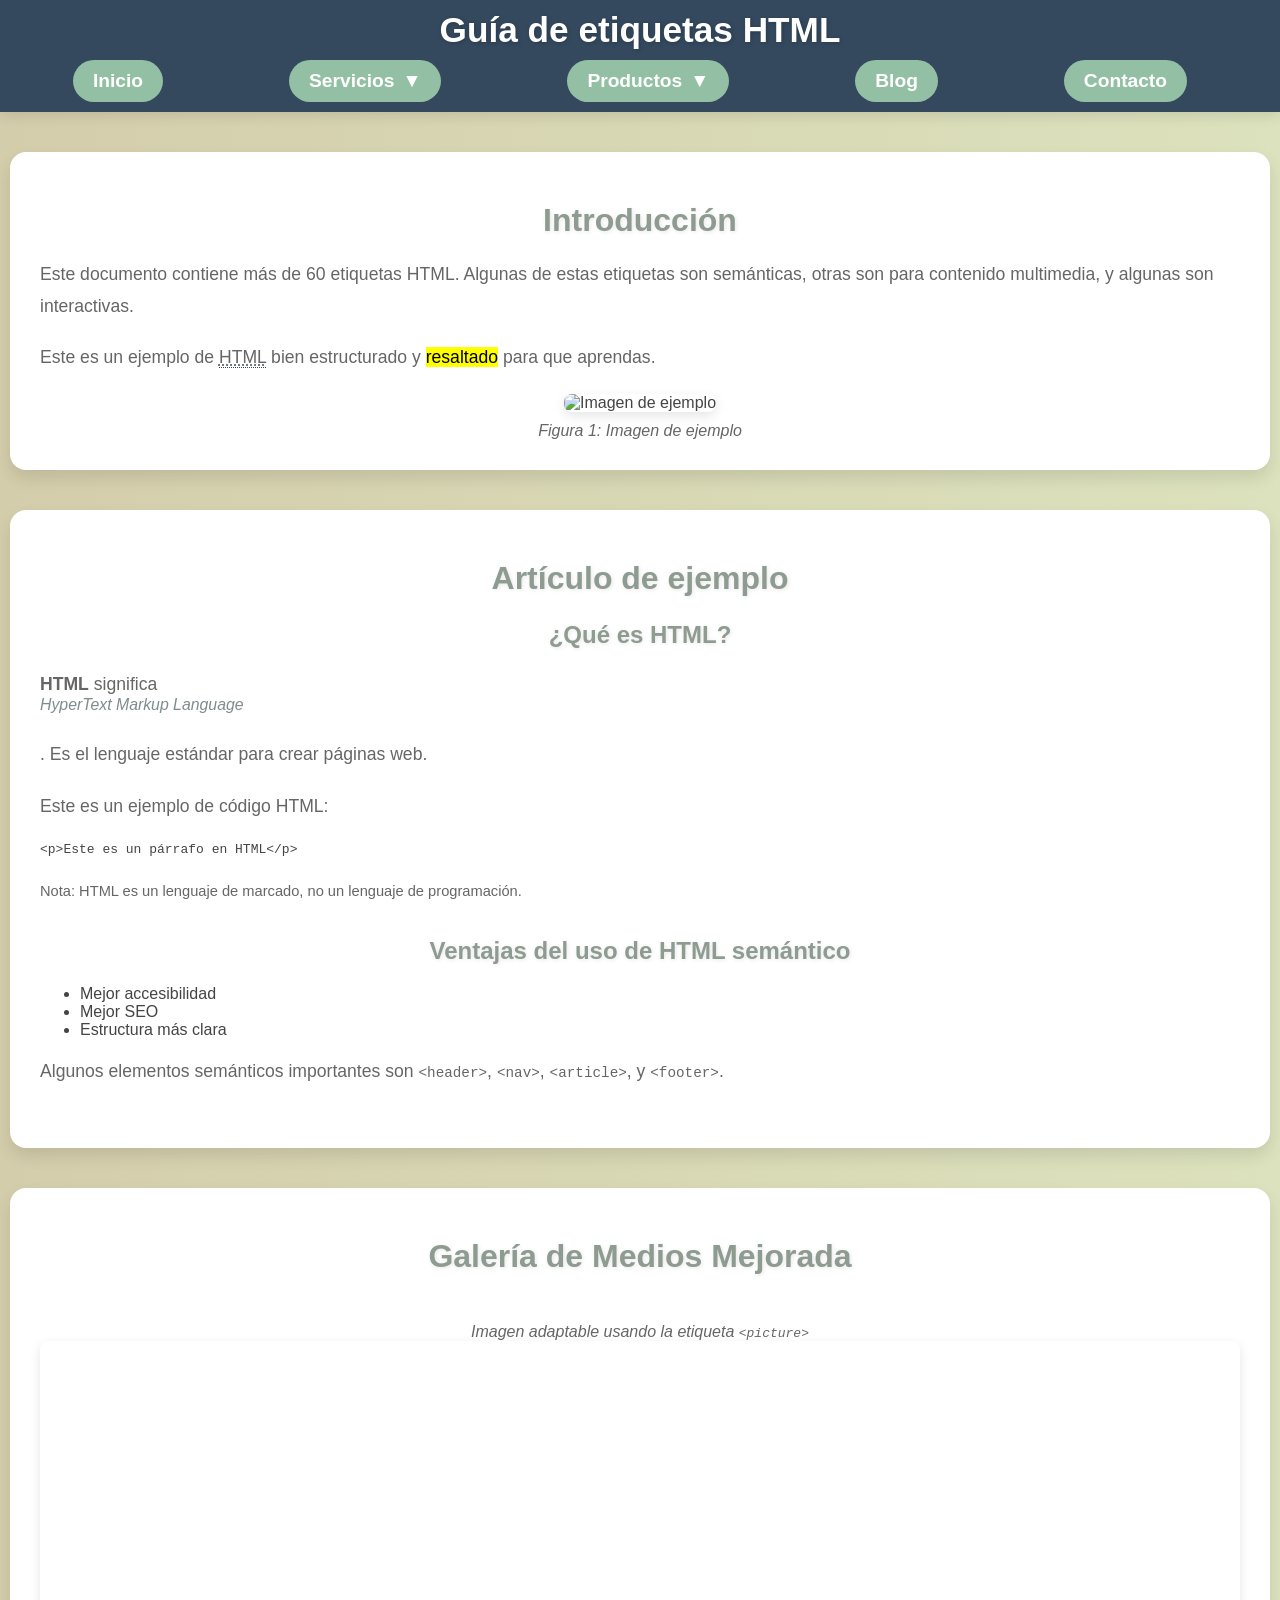
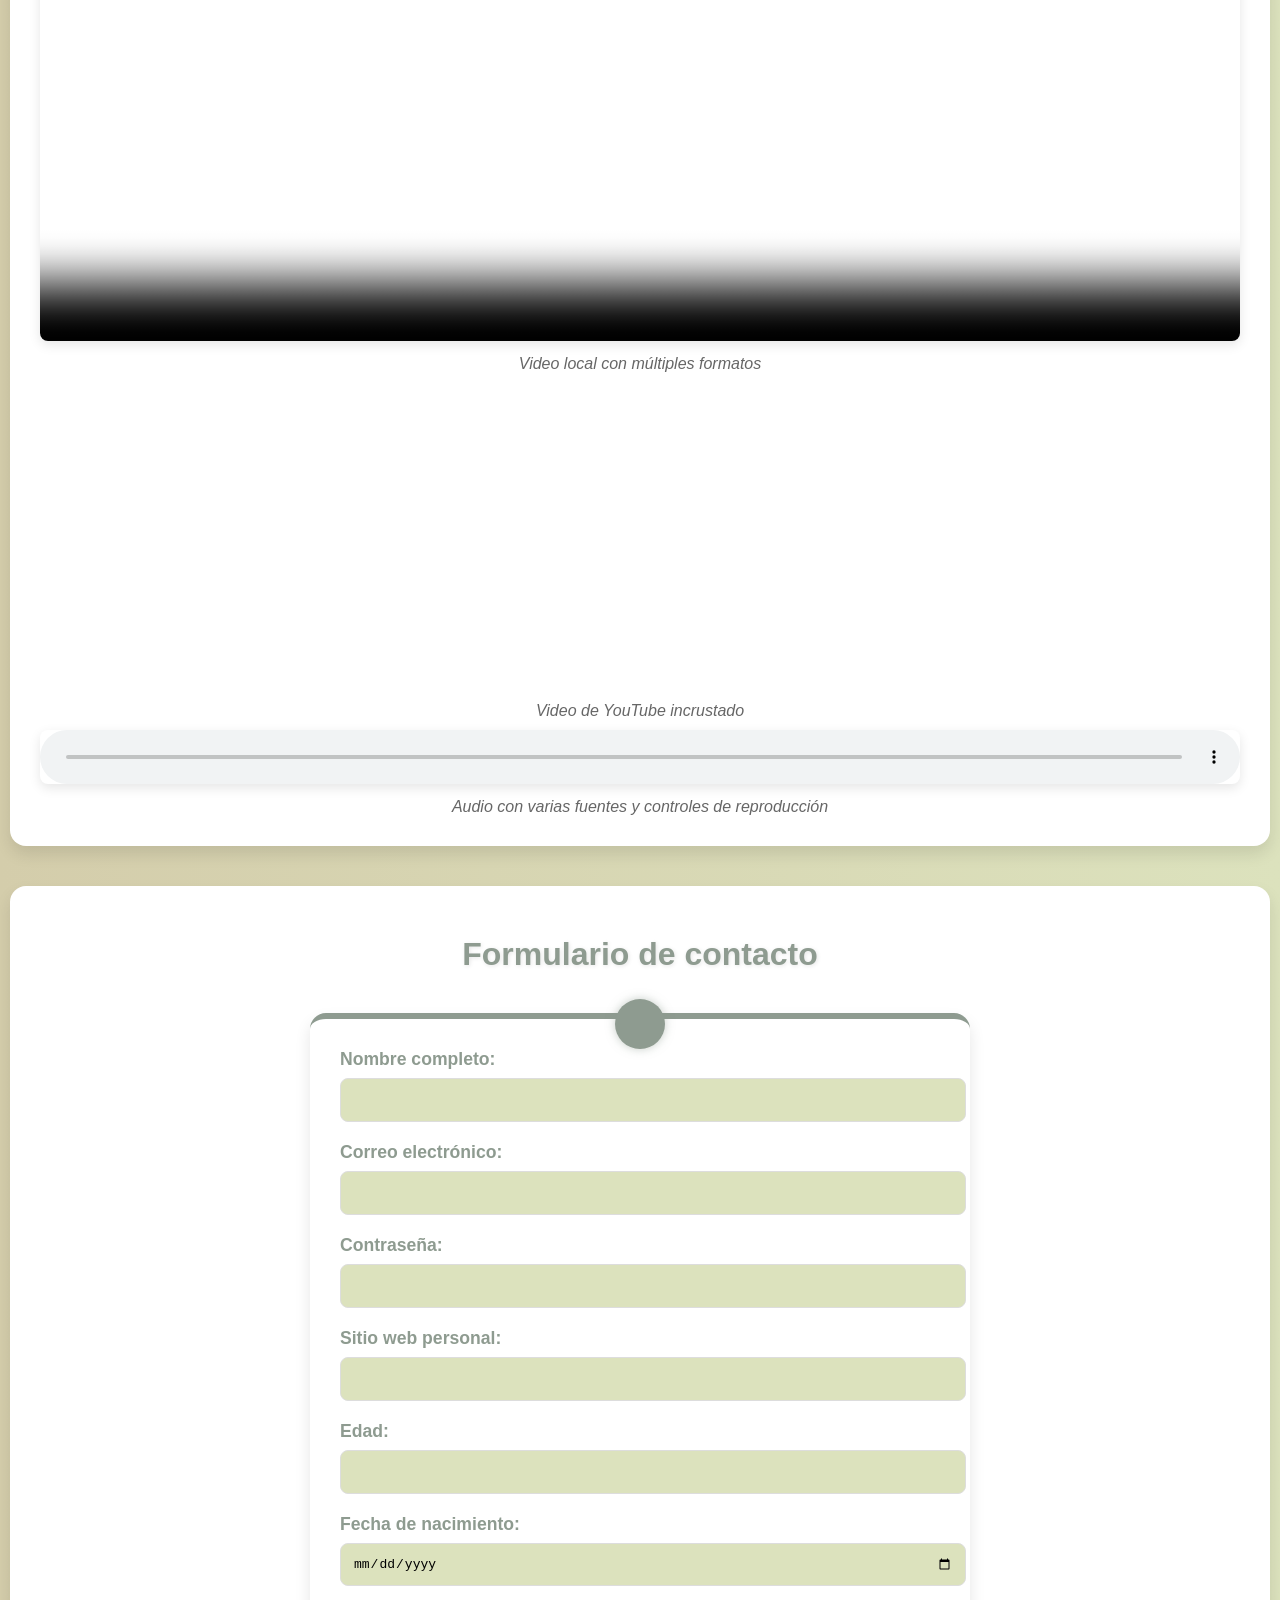
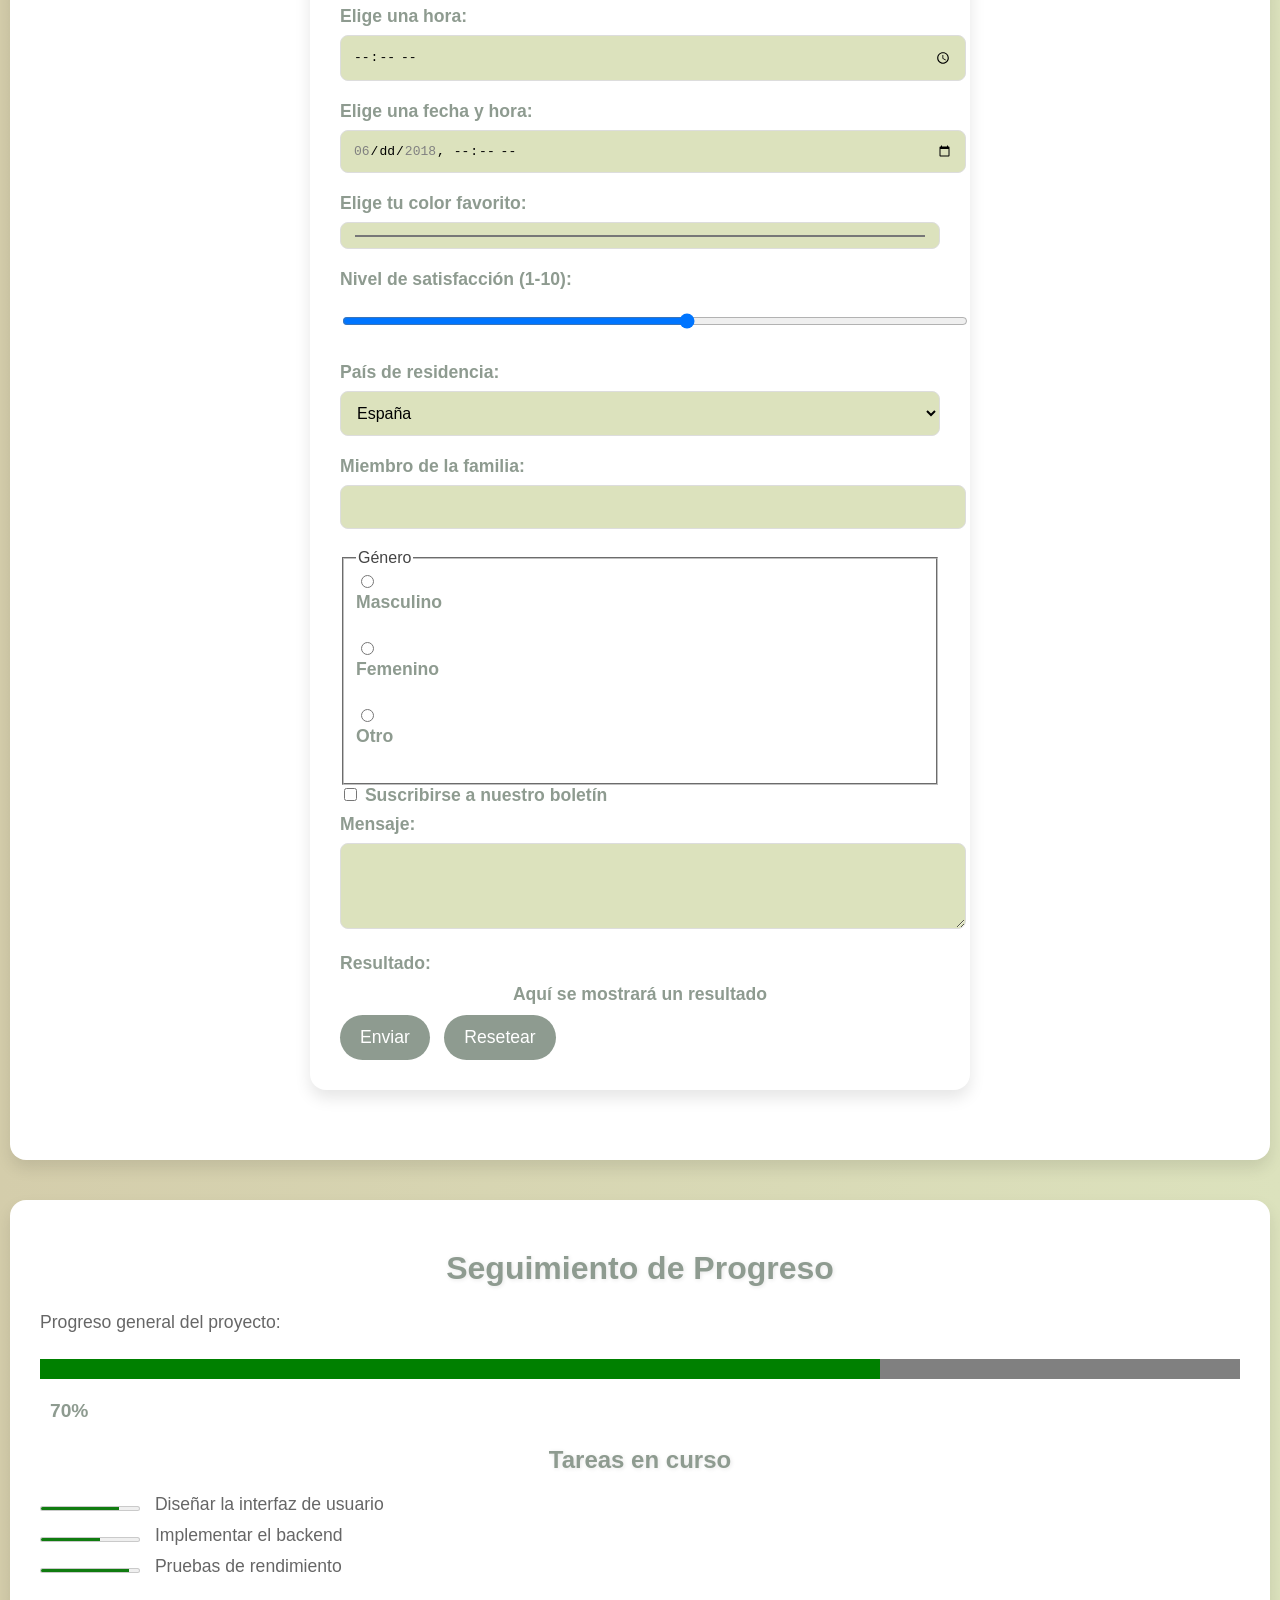
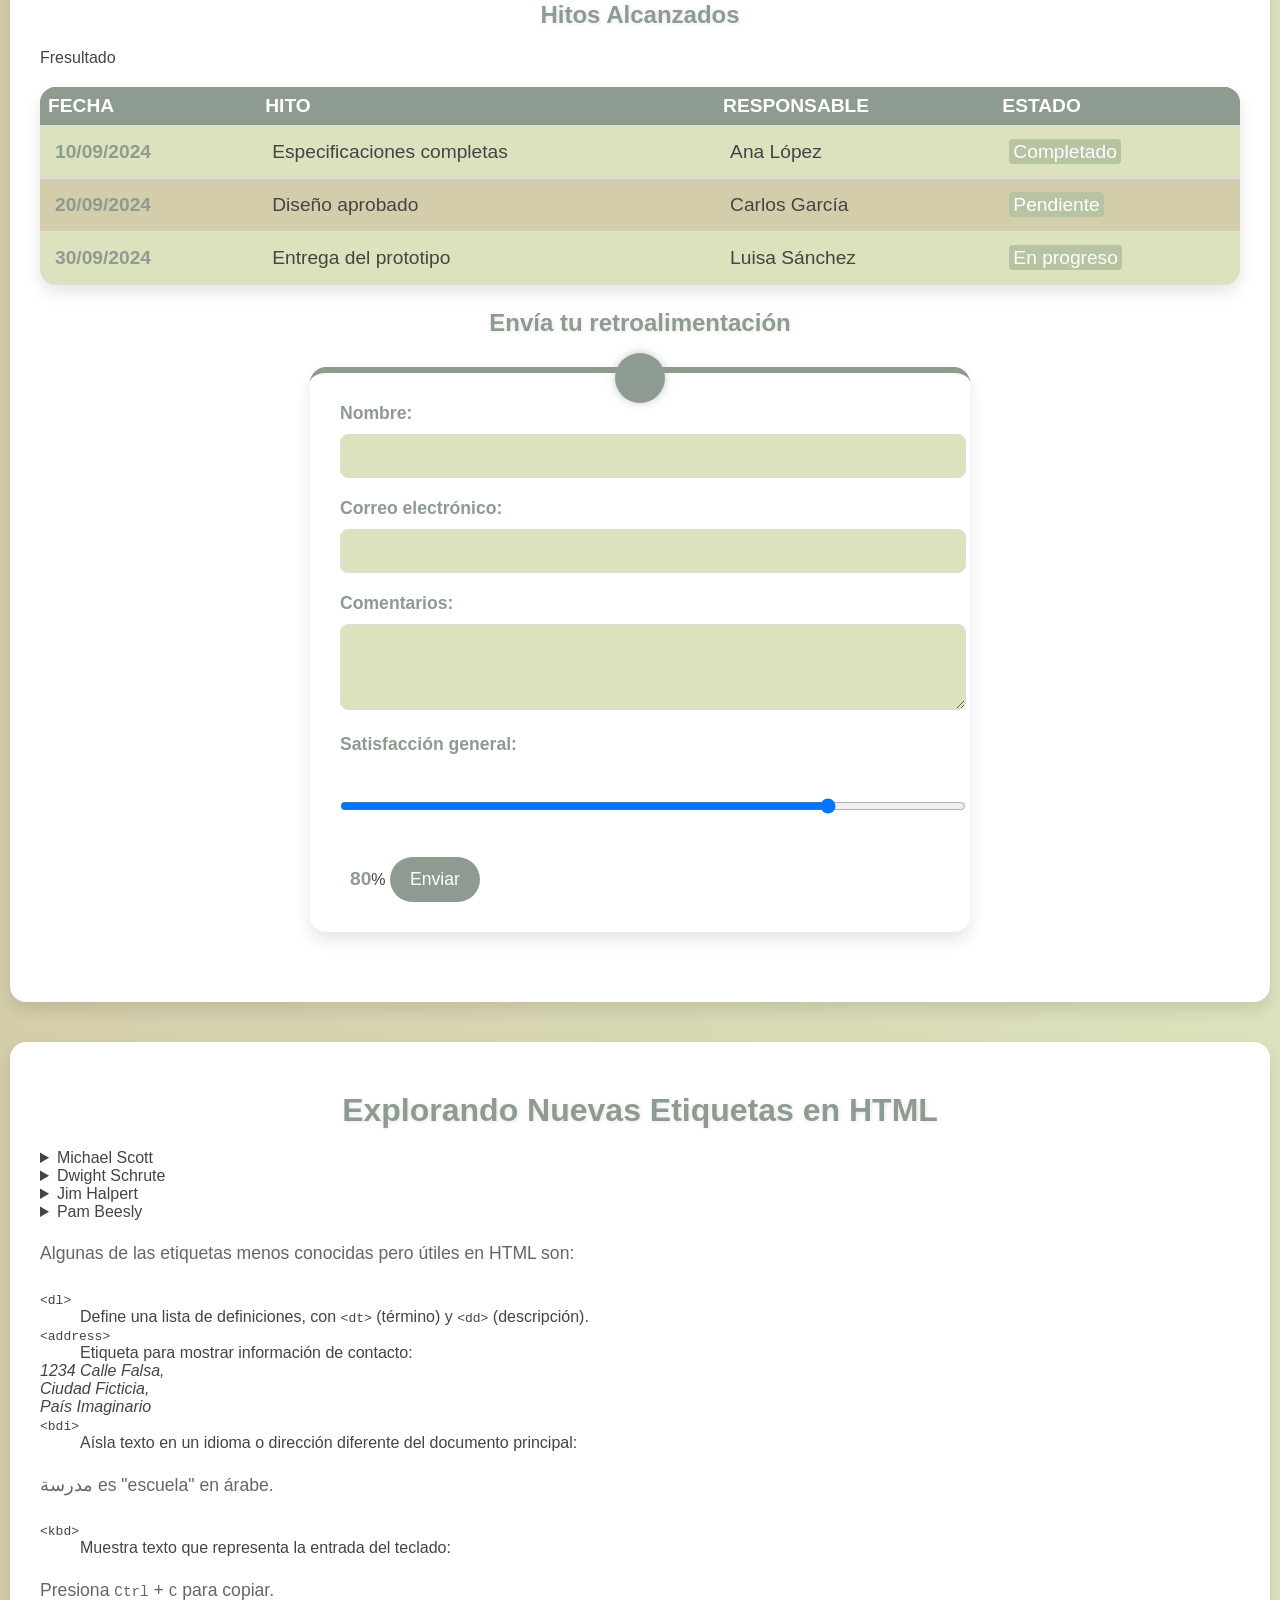
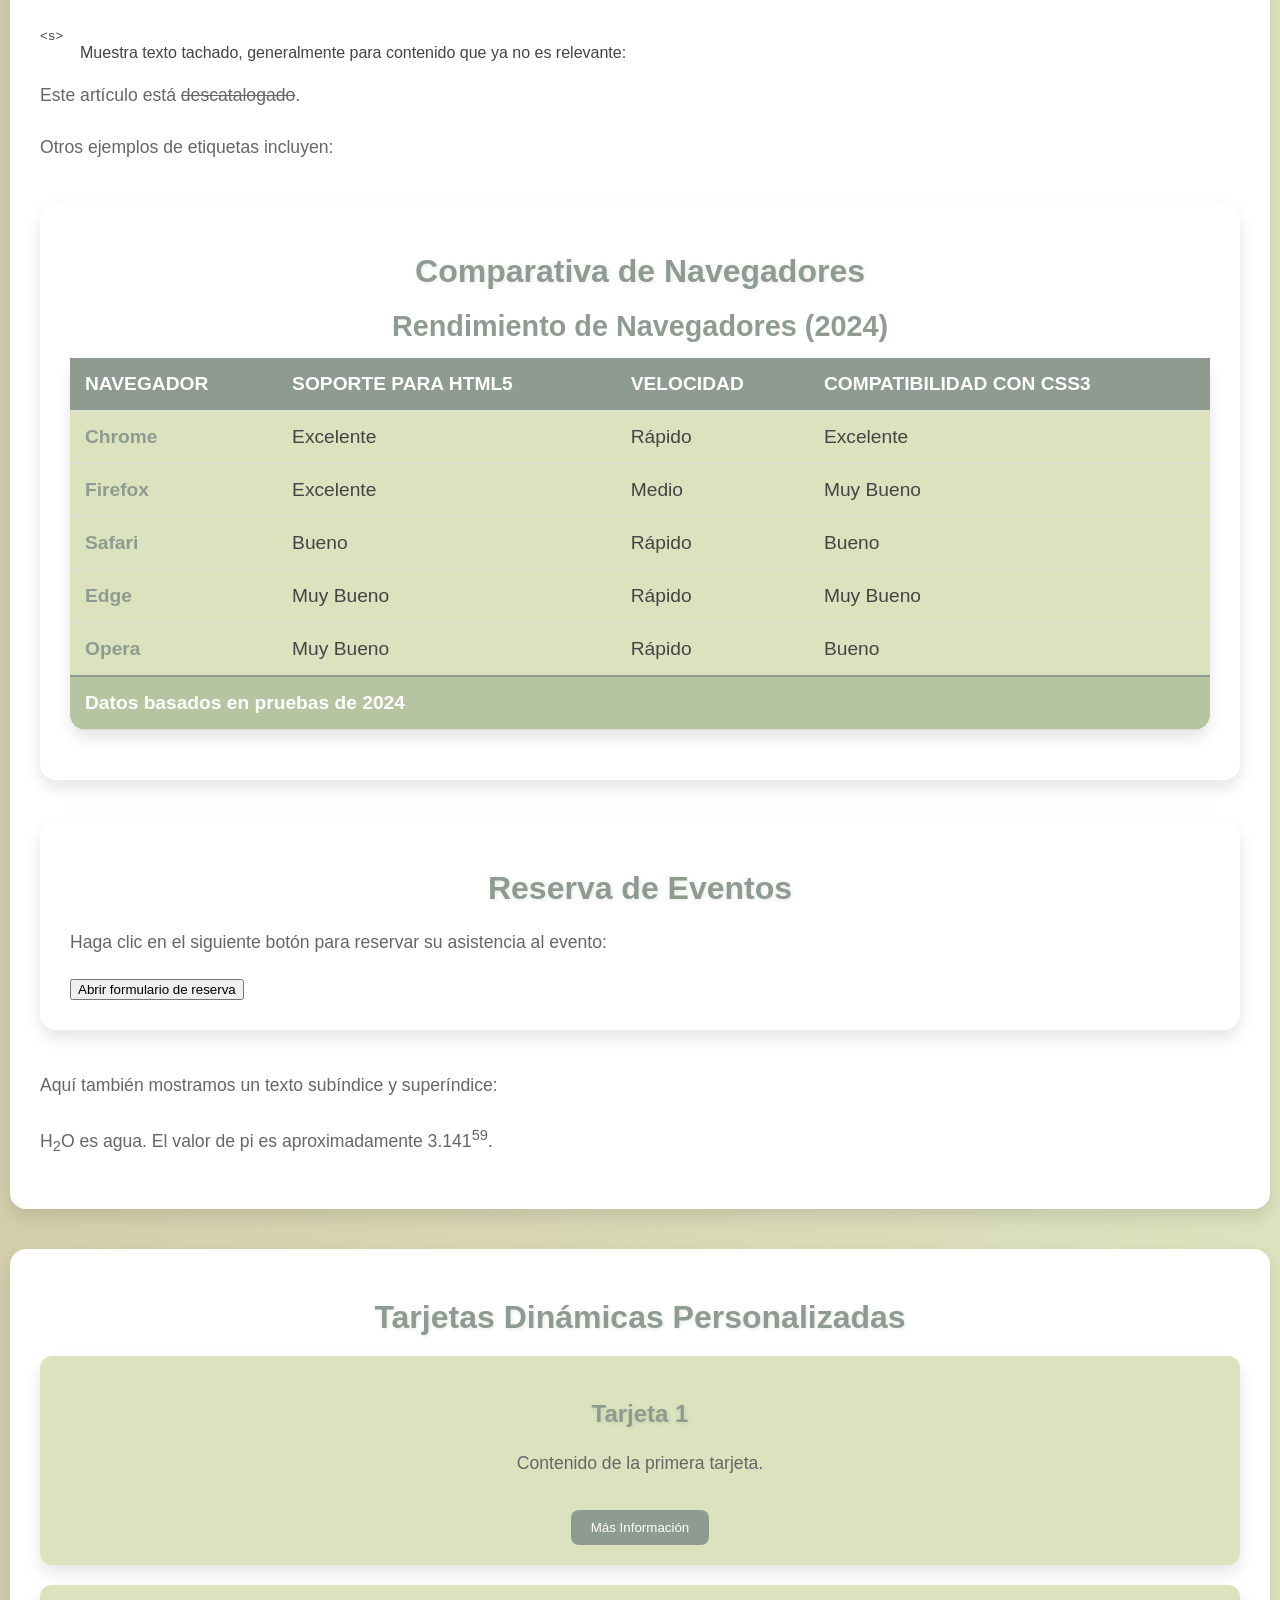
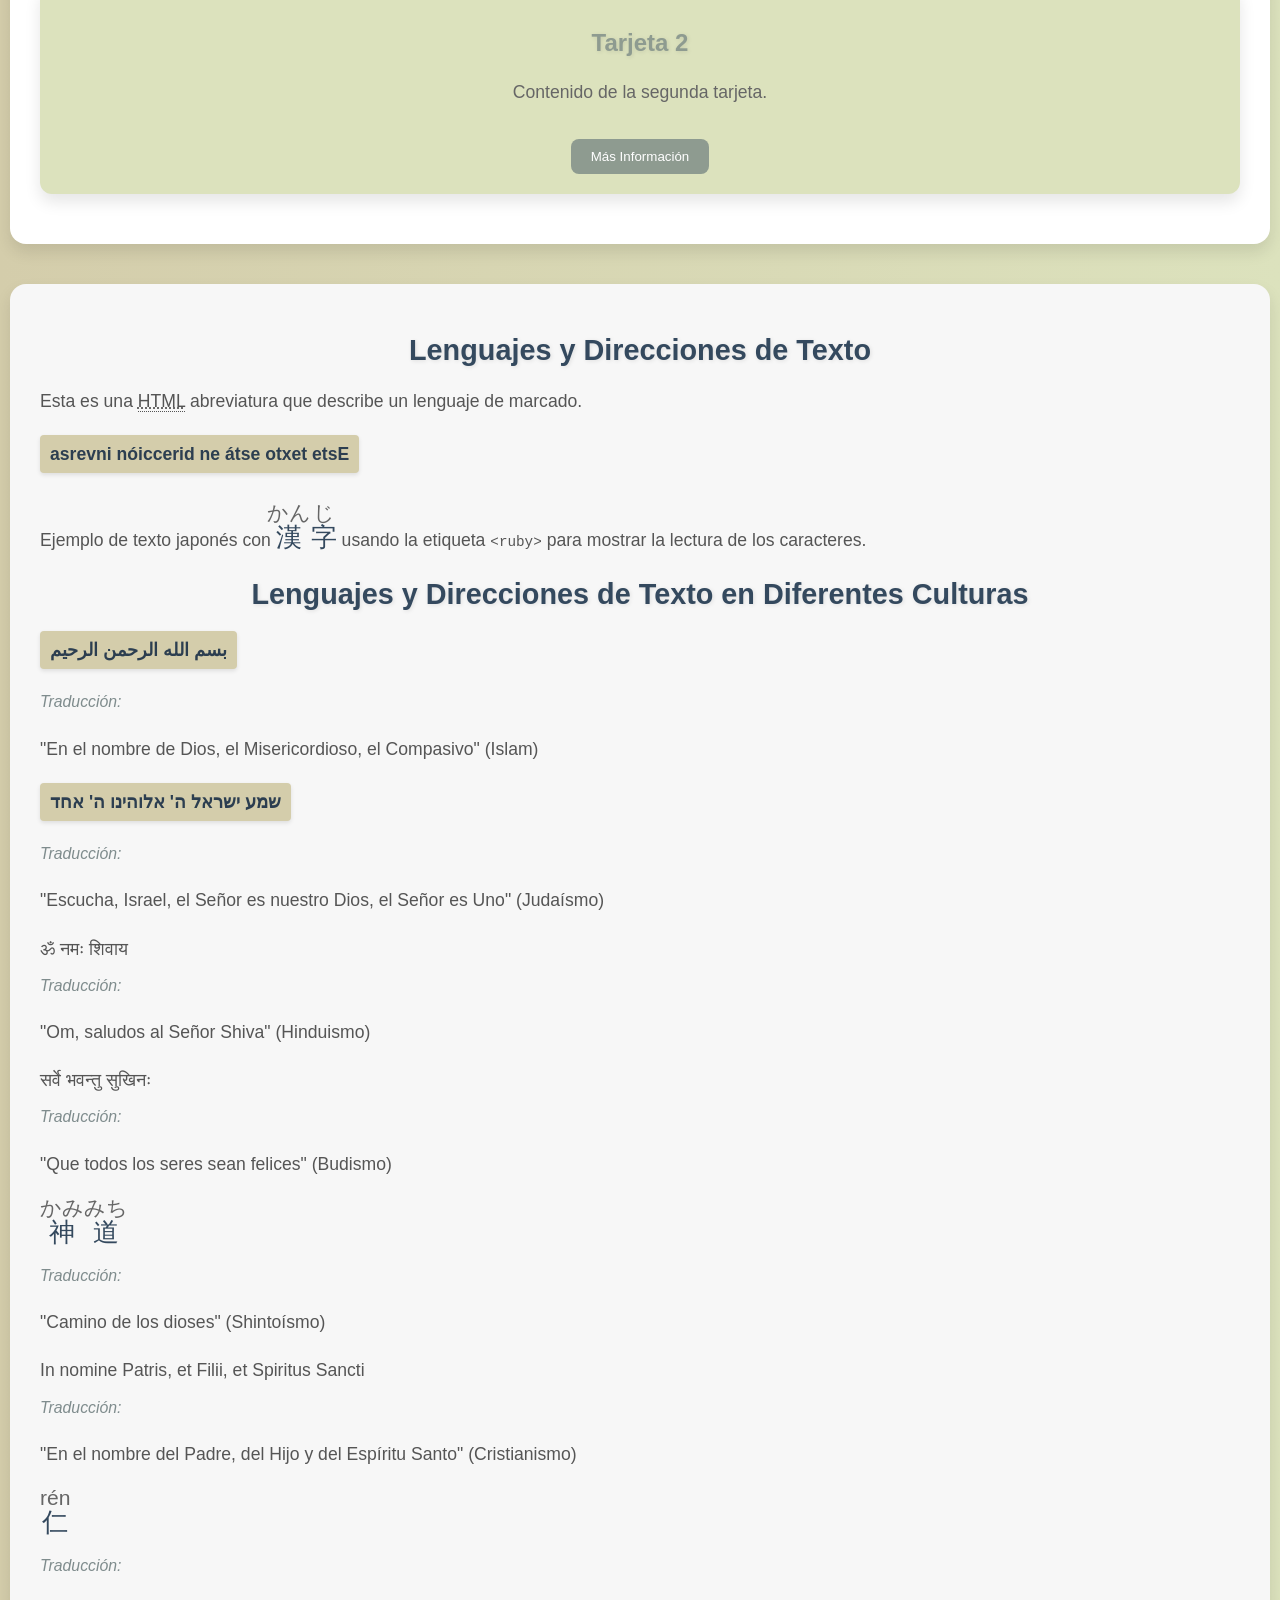
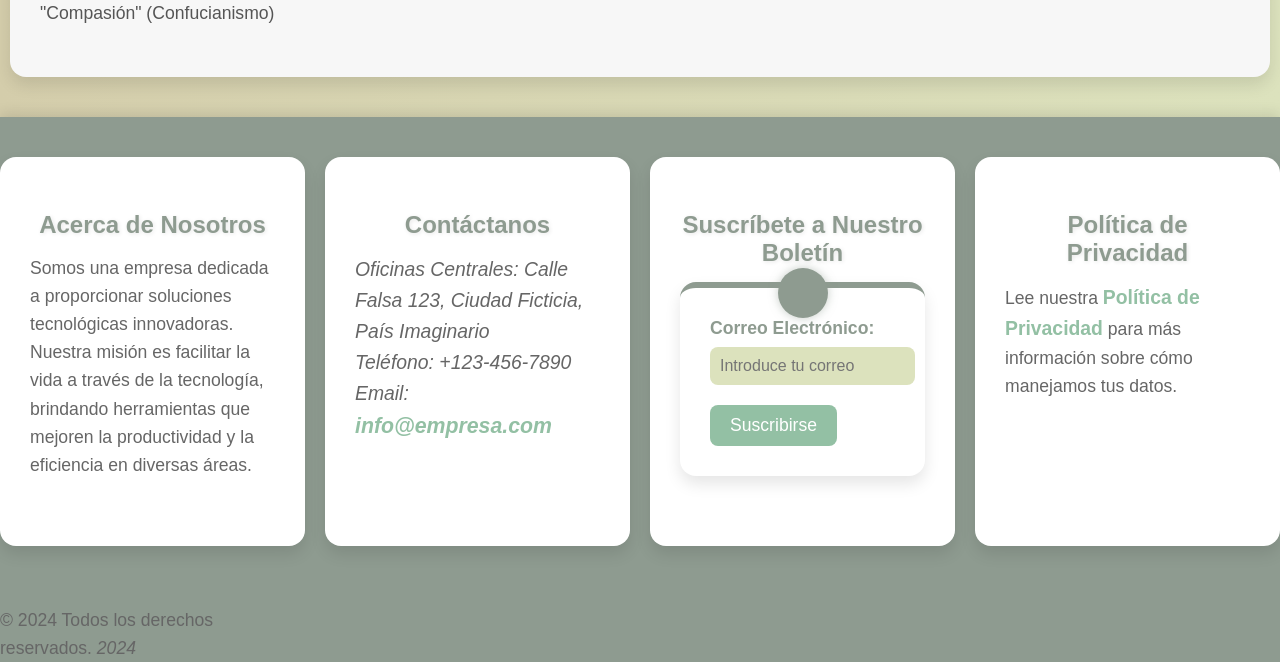
==== index.html @ 1158ce33 "cambio en nombre de index" ====
<!DOCTYPE html>
<html lang="es">
    <head>
        <meta charset="UTF-8" />
        <meta name="viewport" content="width=device-width, initial-scale=1.0" />
        <meta name="description" content="Ejemplo de 60 etiquetas HTML" />
        <title>Ejemplo de HTML con 60 etiquetas</title>
        <link rel="stylesheet" href="./ejemplo_html.css" />
    </head>
    <body>
        <header>
            <h1>Guía de etiquetas HTML</h1>
            <nav id="creative-nav">
                <ul class="nav-links">
                    <li class="nav-item">
                        <a href="#">Inicio</a>
                    </li>
                    <li class="nav-item has-dropdown">
                        <a href="#">Servicios <span class="icon">▼</span></a>
                        <ul class="dropdown">
                            <li><a href="#">Consultoría</a></li>
                            <li><a href="#">Desarrollo Web</a></li>
                            <li><a href="#">Marketing Digital</a></li>
                        </ul>
                    </li>
                    <li class="nav-item has-dropdown">
                        <a href="#">Productos <span class="icon">▼</span></a>
                        <ul class="dropdown">
                            <li><a href="#">Software</a></li>
                            <li><a href="#">Apps Móviles</a></li>
                            <li><a href="#">Inteligencia Artificial</a></li>
                        </ul>
                    </li>
                    <li class="nav-item">
                        <a href="#">Blog</a>
                    </li>
                    <li class="nav-item">
                        <a href="#">Contacto</a>
                    </li>
                </ul>
            </nav>
        </header>

        <section id="intro">
            <h2>Introducción</h2>
            <p>
                Este documento contiene más de 60 etiquetas HTML. Algunas de
                estas etiquetas son semánticas, otras son para contenido
                multimedia, y algunas son interactivas.
            </p>
            <p>
                Este es un ejemplo de
                <abbr title="Lenguaje de Marcado de Hipertexto">HTML</abbr> bien
                estructurado y <mark>resaltado</mark> para que aprendas.
            </p>
            <figure>
                <img src="https://kinsta.com/wp-content/uploads/2021/03/HTML-5-Badge-Logo.png" alt="Imagen de ejemplo" width="200" />
                <figcaption>Figura 1: Imagen de ejemplo</figcaption>
            </figure>
        </section>

        <section id="article">
            <h2>Artículo de ejemplo</h2>
            <article>
                <h3>¿Qué es HTML?</h3>
                <p>
                    <strong>HTML</strong> significa
                    <em>HyperText Markup Language</em>. Es el lenguaje estándar
                    para crear páginas web.
                </p>
                <p>Este es un ejemplo de código HTML:</p>
                <pre><code>&lt;p&gt;Este es un párrafo en HTML&lt;/p&gt;</code></pre>
                <aside>
                    <p>
                        <small
                            >Nota: HTML es un lenguaje de marcado, no un
                            lenguaje de programación.</small
                        >
                    </p>
                </aside>
            </article>

            <article>
                <h3>Ventajas del uso de HTML semántico</h3>
                <ul>
                    <li>Mejor accesibilidad</li>
                    <li>Mejor SEO</li>
                    <li>Estructura más clara</li>
                </ul>
                <p>
                    Algunos elementos semánticos importantes son
                    <code>&lt;header&gt;</code>, <code>&lt;nav&gt;</code>,
                    <code>&lt;article&gt;</code>, y <code>&lt;footer&gt;</code>.
                </p>
            </article>
        </section>

        <section id="media-gallery">
            <h2>Galería de Medios Mejorada</h2>

            <!-- Imagen con <picture> para diferentes resoluciones -->
            <figure>
                <picture>
                    <source
                        media="(min-width: 800px)"
                        srcset="https://via.placeholder.com/800x400"
                    />
                    <source
                        media="(min-width: 600px)"
                        srcset="https://via.placeholder.com/600x300"
                    />
                    <img
                        src="https://via.placeholder.com/400x200"
                        alt="Imagen adaptable"
                    />
                </picture>
                <figcaption>
                    Imagen adaptable usando la etiqueta
                    <code>&lt;picture&gt;</code>
                </figcaption>
            </figure>

            <!-- Video con varias fuentes y un video de YouTube incrustado -->
            <figure>
                <video controls poster="https://via.placeholder.com/800x400">
                    <source
                        src="https://sample-videos.com/video123/mp4/720/big_buck_bunny_720p_1mb.mp4"
                        type="video/mp4"
                    />
                    Tu navegador no soporta videos.
                </video>
                <figcaption>Video local con múltiples formatos</figcaption>
            </figure>

            <!-- Video de YouTube -->
            <figure>
                <iframe
                    width="560"
                    height="315"
                    src="https://www.youtube.com/embed/dQw4w9WgXcQ"
                    title="YouTube video player"
                    frameborder="0"
                    allow="accelerometer; autoplay; clipboard-write; encrypted-media; gyroscope; picture-in-picture"
                    allowfullscreen
                ></iframe>
                <figcaption>Video de YouTube incrustado</figcaption>
            </figure>

            <!-- Audio con varias fuentes -->
            <figure>
                <audio controls>
                    <source
                        src="https://www.soundhelix.com/examples/mp3/SoundHelix-Song-1.mp3"
                        type="audio/mpeg"
                    />
                    <source
                        src="https://www.soundhelix.com/examples/mp3/SoundHelix-Song-1.ogg"
                        type="audio/ogg"
                    />
                    Tu navegador no soporta audios.
                </audio>
                <figcaption>
                    Audio con varias fuentes y controles de reproducción
                </figcaption>
            </figure>
        </section>

        <section>
            <h2>Formulario de contacto</h2>
            <form action="/submit" method="POST">
                <!-- Etiqueta <label> para cada input -->
                <label for="name">Nombre completo:</label>
                <input type="text" id="name" name="name" required />

                <label for="email">Correo electrónico:</label>
                <input type="email" id="email" name="email" required />

                <label for="password">Contraseña:</label>
                <input type="password" id="password" name="password" required />

                <label for="website">Sitio web personal:</label>
                <input type="url" id="website" name="website" />

                <label for="age">Edad:</label>
                <input type="number" id="age" name="age" min="18" max="99" />

                <label for="birthdate">Fecha de nacimiento:</label>
                <input type="date" id="birthdate" name="birthdate" />

                <label for="appt">Elige una hora:</label>
                <input type="time" id="appt" name="appt" />

                <label for="appt">Elige una fecha y hora:</label>
                <input
                    type="datetime-local"
                    id="appt"
                    min="2018-06-07T00:00"
                    max="2018-06-14T00:00"
                    name="appt"
                />

                <label for="color">Elige tu color favorito:</label>
                <input type="color" id="color" name="color" />

                <label for="range">Nivel de satisfacción (1-10):</label>
                <input
                    type="range"
                    id="range"
                    name="satisfaction"
                    min="1"
                    max="10"
                />

                <!-- Select con opciones -->
                <label for="country">País de residencia:</label>
                <select id="country" name="country">
                    <option value="es">España</option>
                    <option value="cl">Chile</option>
                    <option value="us">Estados Unidos</option>
                    <option value="mx">México</option>
                </select>

                <label for="members">Miembro de la familia:</label>
                <input list="frameworks" id="members" />
                <datalist id="frameworks">
                    <option value="mama"></option>
                    <option value="papa"></option>
                    <option value="hijo"></option>
                    <option value="primo"></option>
                    <option value="abuelo"></option>
                </datalist>

                <!-- Fieldset para agrupar radios -->
                <fieldset>
                    <legend>Género</legend>
                    <input type="radio" id="male" name="gender" value="male" />
                    <label for="male">Masculino</label><br />
                    <input
                        type="radio"
                        id="female"
                        name="gender"
                        value="female"
                    />
                    <label for="female">Femenino</label><br />
                    <input
                        type="radio"
                        id="other"
                        name="gender"
                        value="other"
                    />
                    <label for="other">Otro</label><br />
                </fieldset>

                <!-- Checkbox -->
                <label>
                    <input type="checkbox" name="subscribe" value="yes" />
                    Suscribirse a nuestro boletín
                </label>

                <!-- Textarea para mensajes largos -->
                <label for="message">Mensaje:</label>
                <textarea
                    id="message"
                    name="message"
                    rows="4"
                    cols="50"
                ></textarea>

                <!-- Etiqueta <output> para mostrar algún resultado -->
                <label for="output">Resultado:</label>
                <output name="output" id="output"
                    >Aquí se mostrará un resultado</output
                >

                <!-- Botones para enviar o resetear el formulario -->
                <button type="submit">Enviar</button>
                <button type="reset">Resetear</button>
            </form>
        </section>

        <section id="progress-section">
            <h2>Seguimiento de Progreso</h2>

            <!-- Barra de progreso básica -->
            <p>Progreso general del proyecto:</p>
            <progress value="70" max="100"></progress>
            <output>70%</output>

            <!-- Nueva lista de tareas en progreso -->
            <h3>Tareas en curso</h3>
            <ul>
                <li>
                    <meter value="0.8" min="0" max="1">80%</meter>
                    Diseñar la interfaz de usuario
                </li>
                <li>
                    <meter value="0.6" min="0" max="1">60%</meter>
                    Implementar el backend
                </li>
                <li>
                    <meter value="0.9" min="0" max="1">90%</meter>
                    Pruebas de rendimiento
                </li>
            </ul>

            <!-- Tabla de hitos importantes -->
            <h3>Hitos Alcanzados</h3>
            <table>
                <thead>
                    <tr>Fresultado
                        <th>Fecha</th>
                        <th>Hito</th>
                        <th>Responsable</th>
                        <th>Estado</th>
                    </tr>
                </thead>
                <tbody>
                    <tr>
                        <td>10/09/2024</td>
                        <td>Especificaciones completas</td>
                        <td>Ana López</td>
                        <td><mark>Completado</mark></td>
                    </tr>
                    <tr>
                        <td>20/09/2024</td>
                        <td>Diseño aprobado</td>
                        <td>Carlos García</td>
                        <td><mark>Pendiente</mark></td>
                    </tr>
                    <tr>
                        <td>30/09/2024</td>
                        <td>Entrega del prototipo</td>
                        <td>Luisa Sánchez</td>
                        <td><mark>En progreso</mark></td>
                    </tr>
                </tbody>
            </table>

            <!-- Formulario de retroalimentación -->
            <h3>Envía tu retroalimentación</h3>
            <form>
                <label for="name">Nombre:</label>
                <input type="text" id="name" name="name" required />

                <label for="email">Correo electrónico:</label>
                <input type="email" id="email" name="email" required />

                <label for="feedback">Comentarios:</label>
                <textarea id="feedback" name="feedback" rows="4"></textarea>

                <label for="rating">Satisfacción general:</label>
                <input
                    type="range"
                    id="rating"
                    name="rating"
                    min="0"
                    max="100"
                    value="80"
                />
                <output for="rating">80</output>%

                <button type="submit">Enviar</button>
            </form>
        </section>

        <section id="extra-info">
            <h2>Explorando Nuevas Etiquetas en HTML</h2>

            <details name="office">
                <summary>Michael Scott</summary>
                <p>
                    <strong>Michael Scott</strong>, interpretado por Steve
                    Carell, es el personaje principal en las primeras siete
                    temporadas de *The Office*. Es el gerente regional de Dunder
                    Mifflin Scranton.
                </p>
                <p>
                    Michael es conocido por su actitud excéntrica, su falta de
                    habilidades sociales, pero también por su genuino cariño
                    hacia sus empleados, aunque a veces puede ser un tanto
                    torpe.
                </p>
                <p>
                    A menudo se describe a sí mismo como un "amigo primero, jefe
                    después", lo que a veces lleva a situaciones cómicas y
                    complicadas en la oficina.
                </p>
            </details>

            <details name="office">
                <summary>Dwight Schrute</summary>
                <p>
                    <strong>Dwight Schrute</strong>, interpretado por Rainn
                    Wilson, es el subjefe asistente de la oficina y es
                    extremadamente leal a su jefe, Michael Scott.
                </p>
                <p>
                    Dwight es conocido por su comportamiento peculiar, su
                    obsesión por la autoridad y su gran amor por las artes
                    marciales y su granja de remolachas.
                </p>
                <p>
                    Aunque es un personaje que parece rígido y antisocial, a lo
                    largo de la serie muestra un lado más vulnerable y humano,
                    especialmente en su relación con Angela.
                </p>
            </details>

            <details name="office">
                <summary>Jim Halpert</summary>
                <p>
                    <strong>Jim Halpert</strong>, interpretado por John
                    Krasinski, es un vendedor carismático en Dunder Mifflin y el
                    mejor amigo (y a veces rival) de Dwight Schrute.
                </p>
                <p>
                    Jim es conocido por sus bromas constantes a Dwight, pero
                    también por su relación romántica con Pam Beesly, la
                    recepcionista de la oficina.
                </p>
                <p>
                    A lo largo de la serie, Jim evoluciona de un empleado
                    relajado y bromista a un personaje más maduro, a medida que
                    su vida profesional y personal avanza.
                </p>
            </details>

            <details name="office">
                <summary>Pam Beesly</summary>
                <p>
                    <strong>Pam Beesly</strong>, interpretada por Jenna Fischer,
                    es la recepcionista de Dunder Mifflin Scranton. A lo largo
                    de la serie, Pam sueña con convertirse en artista y lucha
                    por encontrar su verdadero camino.
                </p>
                <p>
                    Su relación con Jim Halpert es uno de los elementos
                    centrales del show. Su historia de amor evoluciona a lo
                    largo de la serie, desde una amistad cercana hasta
                    matrimonio y tener hijos juntos.
                </p>
                <p>
                    Pam también crece profesionalmente en la serie, dejando la
                    recepción para asumir nuevos desafíos en la oficina.
                </p>
            </details>

            <p>
                Algunas de las etiquetas menos conocidas pero útiles en HTML
                son:
            </p>

            <dl>
                <dt><code>&lt;dl&gt;</code></dt>
                <dd>
                    Define una lista de definiciones, con
                    <code>&lt;dt&gt;</code> (término) y
                    <code>&lt;dd&gt;</code> (descripción).
                </dd>

                <dt><code>&lt;address&gt;</code></dt>
                <dd>Etiqueta para mostrar información de contacto:</dd>
                <address>
                    1234 Calle Falsa, <br />
                    Ciudad Ficticia, <br />
                    País Imaginario
                </address>

                <dt><code>&lt;bdi&gt;</code></dt>
                <dd>
                    Aísla texto en un idioma o dirección diferente del documento
                    principal:
                </dd>
                <p><bdi>مدرسة</bdi> es "escuela" en árabe.</p>

                <dt><code>&lt;kbd&gt;</code></dt>
                <dd>Muestra texto que representa la entrada del teclado:</dd>
                <p>Presiona <kbd>Ctrl</kbd> + <kbd>C</kbd> para copiar.</p>

                <dt><code>&lt;s&gt;</code></dt>
                <dd>
                    Muestra texto tachado, generalmente para contenido que ya no
                    es relevante:
                </dd>
                <p>Este artículo está <s>descatalogado</s>.</p>
            </dl>

            <p>Otros ejemplos de etiquetas incluyen:</p>

            <section id="styled-table">
                <h2>Comparativa de Navegadores</h2>

                <table>
                    <caption>
                        Rendimiento de Navegadores (2024)
                    </caption>
                    <thead>
                        <tr>
                            <th>Navegador</th>
                            <th>Soporte para HTML5</th>
                            <th>Velocidad</th>
                            <th>Compatibilidad con CSS3</th>
                        </tr>
                    </thead>
                    <tbody>
                        <tr>
                            <td>Chrome</td>
                            <td>Excelente</td>
                            <td>Rápido</td>
                            <td>Excelente</td>
                        </tr>
                        <tr>
                            <td>Firefox</td>
                            <td>Excelente</td>
                            <td>Medio</td>
                            <td>Muy Bueno</td>
                        </tr>
                        <tr>
                            <td>Safari</td>
                            <td>Bueno</td>
                            <td>Rápido</td>
                            <td>Bueno</td>
                        </tr>
                        <tr>
                            <td>Edge</td>
                            <td>Muy Bueno</td>
                            <td>Rápido</td>
                            <td>Muy Bueno</td>
                        </tr>
                        <tr>
                            <td>Opera</td>
                            <td>Muy Bueno</td>
                            <td>Rápido</td>
                            <td>Bueno</td>
                        </tr>
                    </tbody>
                    <tfoot>
                        <tr>
                            <td colspan="4">
                                Datos basados en pruebas de 2024
                            </td>
                        </tr>
                    </tfoot>
                </table>
            </section>

            <section id="dialog-section">
                <h2>Reserva de Eventos</h2>

                <p>
                    Haga clic en el siguiente botón para reservar su asistencia
                    al evento:
                </p>
                <button id="openDialog">Abrir formulario de reserva</button>

                <dialog id="eventDialog" >
                    <form method="dialog">
                        <h3>Formulario de reserva</h3>
                        <label for="name">Nombre:</label>
                        <input type="text" id="name" name="name" require />

                        <label for="email">Correo:</label>
                        <input type="email" id="email" name="email" />

                        <label for="date">Fecha del evento:</label>
                        <time datetime="2024-10-15">15 de octubre de 2024</time>

                        <menu>
                            <button type="submit" value="confirm">
                                Cerrar
                            </button>
                        </menu>
                    </form>
                </dialog>
            </section>

            <style>
                #eventDialog::backdrop {
                    background: #000;
                    opacity: .5;
                }
            </style>

            <script>
                const dialog  = document.querySelector('#eventDialog');
                const openDialog = document.querySelector('#openDialog');
                openDialog.addEventListener('click', () => {
                    console.log('modal abierto');
                    dialog.showModal();
                })

            </script>

            <p>Aquí también mostramos un texto subíndice y superíndice:</p>
            <p>
                H<sub>2</sub>O es agua. El valor de pi es aproximadamente
                3.141<sup>59</sup>.
            </p>
        </section>

        <section id="custom-card-section">
            <h2>Tarjetas Dinámicas Personalizadas</h2>

            <!-- Plantilla de tarjeta -->
            <template id="card-template">
                <div class="card">
                    <slot name="title"></slot>
                    <slot name="content"></slot>
                    <button>Más Información</button>
                </div>
            </template>

            <!-- Tarjetas generadas dinámicamente -->
            <div id="card-container">
                <div class="card-instance">
                    <h3 slot="title">Tarjeta 1</h3>
                    <p slot="content">Contenido de la primera tarjeta.</p>
                </div>

                <div class="card-instance">
                    <h3 slot="title">Tarjeta 2</h3>
                    <p slot="content">Contenido de la segunda tarjeta.</p>
                </div>
            </div>
        </section>

        <script>
            const template = document.getElementById("card-template");
            const container = document.getElementById("card-container");

            document.querySelectorAll(".card-instance").forEach((card) => {
                const clone = document.importNode(template.content, true);
                clone
                    .querySelector('slot[name="title"]')
                    .replaceWith(card.querySelector("h3"));
                clone
                    .querySelector('slot[name="content"]')
                    .replaceWith(card.querySelector("p"));
                container.appendChild(clone);
            });
        </script>

        <section id="language-section">
            <h2>Lenguajes y Direcciones de Texto</h2>

            <!-- Abreviaturas -->
            <p>
                Esta es una
                <abbr title="HyperText Markup Language">HTML</abbr> abreviatura
                que describe un lenguaje de marcado.
            </p>

            <!-- Control de dirección de texto -->
            <p><bdo dir="rtl">Este texto está en dirección inversa</bdo></p>

            <!-- Anotación fonética con ruby -->
            <p>
                Ejemplo de texto japonés con
                <ruby>漢<rt>かん</rt>字<rt>じ</rt></ruby> usando la etiqueta
                <code>&lt;ruby&gt;</code> para mostrar la lectura de los
                caracteres.
            </p>

            <!-- Lenguajes y Direcciones de Texto en Diferentes Culturas -->
            <h2>Lenguajes y Direcciones de Texto en Diferentes Culturas</h2>

            <!-- Texto en Árabe (RTL) - Islam -->
            <p><bdo dir="rtl">بسم الله الرحمن الرحيم</bdo></p>
            <p>
                <em>Traducción:</em> "En el nombre de Dios, el Misericordioso,
                el Compasivo" (Islam)
            </p>

            <!-- Texto en Hebreo (RTL) - Judaísmo -->
            <p><bdo dir="rtl">שמע ישראל ה' אלוהינו ה' אחד</bdo></p>
            <p>
                <em>Traducción:</em> "Escucha, Israel, el Señor es nuestro Dios,
                el Señor es Uno" (Judaísmo)
            </p>

            <!-- Texto en Sánscrito (LTR) - Hinduismo -->
            <p>ॐ नमः शिवाय</p>
            <p><em>Traducción:</em> "Om, saludos al Señor Shiva" (Hinduismo)</p>

            <!-- Texto en Pali (LTR) - Budismo -->
            <p>सर्वे भवन्तु सुखिनः</p>
            <p>
                <em>Traducción:</em> "Que todos los seres sean felices"
                (Budismo)
            </p>

            <!-- Texto en Japonés (LTR con Ruby) - Shintoísmo -->
            <p>
                <ruby>神<rt>かみ</rt>道<rt>みち</rt></ruby>
            </p>
            <p><em>Traducción:</em> "Camino de los dioses" (Shintoísmo)</p>

            <!-- Texto en Latín (LTR) - Cristianismo -->
            <p>In nomine Patris, et Filii, et Spiritus Sancti</p>
            <p>
                <em>Traducción:</em> "En el nombre del Padre, del Hijo y del
                Espíritu Santo" (Cristianismo)
            </p>

            <!-- Texto en Chino (LTR con Ruby) - Confucianismo -->
            <p>
                <ruby>仁<rt>rén</rt></ruby>
            </p>
            <p><em>Traducción:</em> "Compasión" (Confucianismo)</p>
        </section>

        <footer id="site-footer">
            <section>
                <h3>Acerca de Nosotros</h3>
                <p>
                    Somos una empresa dedicada a proporcionar soluciones
                    tecnológicas innovadoras. Nuestra misión es facilitar la
                    vida a través de la tecnología, brindando herramientas que
                    mejoren la productividad y la eficiencia en diversas áreas.
                </p>
            </section>

            <section>
                <h3>Contáctanos</h3>
                <address>
                    <p>
                        Oficinas Centrales: Calle Falsa 123, Ciudad Ficticia,
                        País Imaginario
                    </p>
                    <p>Teléfono: <tel>+123-456-7890</tel></p>
                    <p>
                        Email:
                        <a href="mailto:info@empresa.com">info@empresa.com</a>
                    </p>
                </address>
            </section>

            <section>
                <h3>Suscríbete a Nuestro Boletín</h3>
                <form>
                    <label for="email">Correo Electrónico:</label>
                    <input
                        type="email"
                        id="email"
                        name="email"
                        placeholder="Introduce tu correo"
                        required
                    />
                    <button type="submit">Suscribirse</button>
                </form>
            </section>

            <section>
                <h3>Política de Privacidad</h3>
                <p>
                    Lee nuestra
                    <a href="#" download="política_de_privacidad.pdf"
                        >Política de Privacidad</a
                    >
                    para más información sobre cómo manejamos tus datos.
                </p>
            </section>

            <p>
                &copy; 2024 Todos los derechos reservados.
                <time datetime="2024">2024</time>
            </p>
        </footer>
    </body>
</html>
---- ejemplo_html.css ----
/* Variables de color */
:root {
    --color-accent: #b6c4a2;
    --color-bg-dark: #dce2bd;
    --color-bg-light: #d4cdab;
    --color-border: #ddd;
    --color-primary: #8e9b90;
    --color-secondary: #93c0a4;
    --color-text-light: #666;
    --color-text: #444
  }
  
  /* Estilos globales */
  body {
    background-color: var(--color-bg-light);
    background-image: linear-gradient(to right, var(--color-bg-light), var(--color-bg-dark));
    color: var(--color-text);
    font-family: 'Poppins', sans-serif;
    margin: 0;
    min-height: 100vh;
    padding: 0
  }
  
  h1,
  h2,
  h3 {
    color: var(--color-primary);
    text-align: center;
    text-shadow: 1px 1px 4px rgba(0, 0, 0, 0.1)
  }
  
  h1 {
    font-size: 2.5em;
    margin-top: 20px
  }
  
  h2 {
    font-size: 2em;
    margin: 20px 0
  }
  
  h3 {
    font-size: 1.5em;
    margin-bottom: 20px
  }
  
  p {
    color: var(--color-text-light);
    font-size: 1.1em;
    line-height: 1.8;
    margin-bottom: 20px
  }
  
  a {
    color: var(--color-primary);
    text-decoration: none;
    transition: color 0.3s ease
  }
  
  a:hover {
    color: var(--color-secondary)
  }
  
  /* Estilo del header y navegación */
  header {
    background-color: var(--color-primary);
    box-shadow: 0 4px 12px rgba(0, 0, 0, 0.1);
    padding: 20px;
    position: sticky;
    top: 0;
    z-index: 100
  }
  
  header h1 {
    color: white;
    font-size: 2.2em;
    margin: 0;
    text-shadow: 1px 1px 4px rgba(0, 0, 0, 0.2)
  }
  
  nav {
    margin-top: 10px;
    text-align: center
  }
  
  nav ul {
    list-style: none;
    padding: 0
  }
  
  nav ul li {
    display: inline;
    margin-right: 20px
  }
  
  nav ul li a {
    background-color: var(--color-secondary);
    border-radius: 50px;
    color: white;
    font-size: 1.2em;
    font-weight: bold;
    padding: 8px 16px;
    transition: background-color 0.3s ease
  }
  
  nav ul li a:hover {
    background-color: var(--color-primary)
  }
  
  /* Secciones del sitio */
  section {
    background-color: white;
    border-radius: 16px;
    box-shadow: 0 8px 16px rgba(0, 0, 0, 0.1);
    margin: 40px auto;
    max-width: 1200px;
    padding: 20px
  }
  
  article {
    margin-bottom: 30px
  }
  
  article h3 {
    color: var(--color-primary)
  }
  
  figure {
    margin: 0;
    text-align: center
  }
  
  figcaption {
    color: var(--color-text-light);
    font-style: italic;
    margin-top: 10px
  }
  
  img {
    border-radius: 8px;
    box-shadow: 0 4px 12px rgba(0, 0, 0, 0.1);
    max-width: 100%
  }
  
  /* Galería de medios */
  section#gallery {
    display: flex;
    flex-wrap: wrap;
    justify-content: space-around
  }
  
  section#gallery figure {
    margin: 20px;
    width: 300px
  }
  
  video,
  audio {
    border-radius: 8px;
    box-shadow: 0 4px 12px rgba(0, 0, 0, 0.1);
    width: 100%
  }
  
  audio {
    margin-top: 10px
  }
  
  /* Estilos del formulario */
  form {
    background-color: white;
    border-radius: 16px;
    border-top: 6px solid var(--color-primary);
    box-shadow: 0 8px 16px rgba(0, 0, 0, 0.1);
    margin: 40px auto;
    max-width: 600px;
    padding: 30px;
    position: relative
  }
  
  form::before {
    background: var(--color-primary);
    border-radius: 50%;
    box-shadow: 0 0 10px rgba(142, 155, 144, 0.5);
    content: '';
    height: 50px;
    left: calc(50% - 25px);
    position: absolute;
    top: -20px;
    width: 50px
  }
  
  label {
    color: var(--color-primary);
    display: block;
    font-size: 1.1em;
    font-weight: bold;
    margin-bottom: 8px
  }
  
  input[type="text"],
  input[type="email"],
  input[type="password"],
  input[type="url"],
  input[type="number"],
  input[type="date"],
  input[type="time"],
  input[type='datetime-local'],
  input[type="color"],
  input[type="range"],
  input[list='frameworks'],
  select,
  textarea {
    background-color: var(--color-bg-dark);
    border-radius: 8px;
    border: 1px solid var(--color-border);
    font-size: 1em;
    margin-bottom: 20px;
    padding: 12px;
    transition: all 0.3s ease;
    width: 100%
  }
  
  input[type="text"]:focus,
  input[type="email"]:focus,
  input[type="password"]:focus,
  input[type="url"]:focus,
  input[type="number"]:focus,
  input[type="date"]:focus,
  input[type="time"]:focus,
  input[type="color"]:focus,
  input[type="range"]:focus,
  select:focus,
  textarea:focus {
    background-color: #fff;
    border-color: var(--color-primary);
    box-shadow: 0 0 8px rgba(142, 155, 144, 0.4);
    outline: none
  }
  
  button[type="submit"],
  button[type="reset"] {
    background-color: var(--color-primary);
    border-radius: 50px;
    border: none;
    color: white;
    cursor: pointer;
    display: inline-block;
    font-size: 1.1em;
    margin-right: 10px;
    margin-top: 10px;
    padding: 12px 20px;
    transition: background-color 0.3s ease, box-shadow 0.3s ease
  }
  
  button[type="submit"]:hover,
  button[type="reset"]:hover {
    background-color: var(--color-secondary);
    box-shadow: 0 4px 12px rgba(142, 155, 144, 0.3)
  }
  
  output {
    color: var(--color-primary);
    display: block;
    font-size: 1.1em;
    font-weight: bold;
    margin-top: 10px;
    text-align: center
  }
  
  /* Footer */
  footer {
    background-color: var(--color-primary);
    bottom: 0;
    box-shadow: 0 -4px 12px rgba(0, 0, 0, 0.1);
    color: white;
    position: relative;
    text-align: center;
    width: 100%
  }
  
  footer p {
    font-size: 1em;
    margin: 0
  }
  
  footer a {
    color: white;
    font-weight: bold;
    text-decoration: underline;
    transition: color 0.3s ease
  }
  
  footer a:hover {
    color: var(--color-secondary)
  }
  
  /* Modal */
  .modal {
    background-color: rgba(0, 0, 0, 0.5);
    display: none;
    height: 100%;
    left: 0;
    position: fixed;
    top: 0;
    width: 100%;
    z-index: 1000
  }
  
  .modal-content {
    background-color: white;
    border-radius: 16px;
    border-top: 6px solid var(--color-primary);
    box-shadow: 0 8px 16px rgba(0, 0, 0, 0.1);
    margin: 15% auto;
    max-width: 600px;
    padding: 30px;
    position: relative;
    text-align: center;
    width: 80%
  }
  
  .modal-content h2 {
    color: var(--color-primary);
    font-size: 2em;
    margin-bottom: 20px
  }
  
  .modal-content p {
    color: var(--color-text-light);
    font-size: 1.2em
  }
  
  .close {
    color: var(--color-primary);
    cursor: pointer;
    float: right;
    font-size: 28px;
    font-weight: bold
  }
  
  .close:hover {
    color: var(--color-secondary)
  }
  
  /* Efectos visuales adicionales para la Modal */
  .modal-content {
    animation: fadeIn 0.5s
  }
  
  @keyframes fadeIn {
    from {
      opacity: 0
    }
  
    to {
      opacity: 1
    }
  
  }
  
  /* Estilos para dispositivos móviles */
  @media (max-width: 600px) {
  
    nav ul li {
      display: block
    }
  
    section#gallery {
      align-items: center;
      flex-direction: column
    }
  
    section {
      margin: 20px;
      padding: 15px
    }
  
    form {
      margin: 10px;
      padding: 20px
    }
  
  }
  
  /* Sección de tabla */
  #styled-table {
    background-color: white;
    border-radius: 16px;
    box-shadow: 0 8px 16px rgba(0, 0, 0, 0.1);
    margin: 40px auto;
    max-width: 1200px;
    padding: 30px
  }
  
  #styled-table h2 {
    color: var(--color-primary);
    font-size: 2em;
    margin-bottom: 20px;
    text-align: center
  }
  
  table {
    background-color: var(--color-bg-dark);
    border-collapse: collapse;
    border-radius: 16px;
    box-shadow: 0 8px 16px rgba(0, 0, 0, 0.1);
    font-size: 1.2em;
    margin: 20px 0;
    overflow: hidden;
    width: 100%
  }
  
  caption {
    caption-side: top;
    color: var(--color-primary);
    font-size: 1.5em;
    font-weight: bold;
    margin-bottom: 15px
  }
  
  thead {
    background-color: var(--color-primary);
    color: white
  }
  
  thead th {
    font-weight: bold;
    padding: 15px;
    text-align: left;
    text-transform: uppercase
  }
  
  tbody tr {
    transition: background-color 0.3s ease
  }
  
  tbody tr:hover {
    background-color: var(--color-bg-light)
  }
  
  tbody td {
    border-bottom: 1px solid var(--color-border);
    padding: 15px
  }
  
  tbody td:first-child {
    color: var(--color-primary);
    font-weight: bold
  }
  
  tfoot {
    background-color: var(--color-accent);
    color: white;
    font-weight: bold;
    text-align: center
  }
  
  tfoot td {
    border-top: 2px solid var(--color-primary);
    padding: 15px
  }
  
  /* Bordes redondeados y sombra */
  table,
  thead,
  tfoot {
    border-radius: 16px
  }
  
  td,
  th {
    border-bottom: 1px solid var(--color-border)
  }
  
  /* Respuesta a pantallas pequeñas */
  @media (max-width: 768px) {
    table {
      font-size: 1em
    }
  
    th,
    td {
      padding: 12px
    }
  
  }
  
  /* Sección de progreso */
  #progress-section {
    background-color: white;
    border-radius: 16px;
    box-shadow: 0 8px 16px rgba(0, 0, 0, 0.1);
    margin: 40px auto;
    max-width: 1200px;
    padding: 30px
  }
  
  #progress-section h2 {
    color: var(--color-primary);
    font-size: 2em;
    margin-bottom: 20px;
    text-align: center
  }
  
  #progress-section progress {
    border-radius: 8px;
    height: 20px;
    margin-bottom: 10px;
    width: 100%
  }
  
  #progress-section output {
    color: var(--color-primary);
    display: inline-block;
    font-size: 1.2em;
    margin-left: 10px
  }
  
  #progress-section ul {
    list-style-type: none;
    padding: 0
  }
  
  #progress-section li {
    color: var(--color-text-light);
    font-size: 1.1em;
    margin-bottom: 10px
  }
  
  #progress-section meter {
    height: 10px;
    margin-right: 10px;
    width: 100px
  }
  
  #progress-section table {
    border-collapse: collapse;
    margin: 20px 0;
    width: 100%
  }
  
  #progress-section th,
  td {
    border-bottom: 1px solid var(--color-border);
    padding: 12px 15px;
    text-align: left;
    padding: 8px
  }
  
  #progress-section th {
    background-color: var(--color-primary);
    color: white;
    text-transform: uppercase
  }
  
  #progress-section tbody tr:nth-child(even) {
    background-color: var(--color-bg-light)
  }
  
  #progress-section mark {
    background-color: var(--color-accent);
    border-radius: 4px;
    color: white;
    padding: 2px 4px
  }
  
  #progress-section form {
    margin-top: 30px;
    text-align: left
  }
  
  #progress-section label {
    color: var(--color-primary);
    display: block;
    font-weight: bold;
    margin-bottom: 10px
  }
  
  #progress-section input[type="text"],
  #progress-section input[type="email"],
  #progress-section textarea {
    border-radius: 8px;
    border: 1px solid var(--color-border);
    margin-bottom: 20px;
    padding: 12px;
    width: 100%
  }
  
  #progress-section input[type="range"] {
    margin: 20px 0;
    width: 100%
  }
  
  #progress-section button {
    background-color: var(--color-primary);
    border-radius: 50px;
    border: none;
    color: white;
    cursor: pointer;
    font-size: 1.1em;
    padding: 12px 20px;
    transition: background-color 0.3s ease, box-shadow 0.3s ease
  }
  
  #progress-section button:hover {
    background-color: var(--color-secondary);
    box-shadow: 0 4px 12px rgba(142, 155, 144, 0.3)
  }
  
  @media (max-width: 768px) {
    #progress-section table {
      font-size: 1em;
    }
  
    #site-footer {
      text-align: center
    }
  
  }
  
  /* Estilos globales para las secciones */
  section {
    background-color: white;
    border-radius: 16px;
    box-shadow: 0 8px 16px rgba(0, 0, 0, 0.1);
    margin: 40px auto;
    max-width: 1200px;
    padding: 30px
  }
  
  /* Estilo del dialog */
  #dialog-section dialog {
    background-color: white;
    border-radius: 16px;
    border: 1px solid var(--color-border);
    box-shadow: 0 8px 16px rgba(0, 0, 0, 0.2);
    margin: 0 auto;
    max-width: 400px;
    padding: 20px;
    background-color: white;
    border-radius: 16px;
    border: 1px solid var(--color-border);
    box-shadow: 0 8px 16px rgba(0, 0, 0, 0.2);
    margin: 0 auto;
    max-width: 400px;
    padding: 20px
  }
  
  #dialog-section menu button {
    background-color: var(--color-primary);
    border-radius: 8px;
    border: none;
    color: white;
    cursor: pointer;
    margin: 10px;
    padding: 10px 20px;
    background-color: var(--color-primary);
    border-radius: 8px;
    border: none;
    color: white;
    cursor: pointer;
    margin: 10px;
    padding: 10px 20px
  }
  
  #dialog-section menu button:hover {
    background-color: var(--color-secondary);
  }
  
  /* Estilo de la tarjeta dinámica */
  #custom-card-section .card {
    background-color: var(--color-bg-dark);
    border-radius: 12px;
    box-shadow: 0 8px 16px rgba(0, 0, 0, 0.1);
    margin-bottom: 20px;
    padding: 20px;
    text-align: center;
    background-color: var(--color-bg-dark);
    border-radius: 12px;
    box-shadow: 0 8px 16px rgba(0, 0, 0, 0.1);
    margin-bottom: 20px;
    padding: 20px;
    text-align: center
  }
  
  #custom-card-section .card button {
    background-color: var(--color-primary);
    border-radius: 8px;
    border: none;
    color: white;
    cursor: pointer;
    margin-top: 10px;
    padding: 10px 20px;
    background-color: var(--color-primary);
    border-radius: 8px;
    border: none;
    color: white;
    cursor: pointer;
    margin-top: 10px;
    padding: 10px 20px
  }
  
  #custom-card-section .card button:hover {
    background-color: var(--color-secondary);
  }
  
  /* Sección de lenguajes y direcciones */
  #language-section p {
    font-size: 1.2em;
    margin-bottom: 20px;
    font-size: 1.2em;
    margin-bottom: 20px
  }
  
  #language-section abbr {
    border-bottom: 1px dotted;
    cursor: help;
  }
  
  #language-section bdo {
    background-color: var(--color-bg-light);
    border-radius: 4px;
    display: inline-block;
    font-weight: bold;
    padding: 5px 10px;
  }
  
  #language-section ruby rt {
    color: var(--color-text-light);
    font-size: 0.8em;
  }
  
  /* Estilos globales para las secciones */
  section {
    background-color: white;
    border-radius: 16px;
    box-shadow: 0 8px 16px rgba(0, 0, 0, 0.1);
    margin: 40px auto;
    max-width: 1200px;
    padding: 30px
  }
  
  /* Estilos generales del footer */
  #site-footer {
    background-color: var(--color-primary);
    color: white;
    display: grid;
    gap: 20px;
    grid-template-columns: repeat(auto-fit, minmax(250px, 1fr));
    text-align: left
  }
  
  #site-footer h3 {
    font-size: 1.5em;
    margin-bottom: 15px
  }
  
  #site-footer p,
  #site-footer a,
  #site-footer address {
    font-size: 1.1em;
    line-height: 1.6
  }
  
  #site-footer a {
    color: var(--color-secondary);
    text-decoration: none;
    transition: color 0.3s ease
  }
  
  #site-footer a:hover {
    color: var(--color-accent)
  }
  
  #site-footer ul {
    list-style: none;
    padding: 0
  }
  
  #site-footer ul li {
    margin-bottom: 10px
  }
  
  #site-footer ul li a {
    color: white
  }
  
  #site-footer form {
    margin-top: 15px;
  }
  
  #site-footer input[type="email"] {
    border-radius: 8px;
    border: none;
    margin-bottom: 10px;
    padding: 10px;
    width: 100%
  }
  
  #site-footer button {
    background-color: var(--color-secondary);
    border-radius: 8px;
    border: none;
    color: white;
    cursor: pointer;
    font-size: 1.1em;
    padding: 10px 20px
  }
  
  #site-footer button:hover {
    background-color: var(--color-accent)
  }
  
  #site-footer time {
    font-style: italic
  }
  
  
  /* Estilos globales */
  header {
    background-color: #34495e;
    padding: 10px 20px;
    position: sticky;
    top: 0;
    z-index: 1000
  }
  
  .nav-links {
    align-items: center;
    display: flex;
    justify-content: space-around;
    list-style-type: none;
    margin: 0;
    padding: 0
  }
  
  .nav-item {
    position: relative
  }
  
  .nav-links a {
    align-items: center;
    color: white;
    display: inline-flex;
    font-size: 1.2em;
    padding: 10px 20px;
    text-decoration: none;
    transition: all 0.3s ease
  }
  
  .nav-links a:hover {
    background-color: #2c3e50;
    border-radius: 8px
  }
  
  .icon {
    margin-left: 8px;
    transform: rotate(0deg);
    transition: transform 0.3s ease
  }
  
  .has-dropdown:hover .icon {
    transform: rotate(180deg)
  }
  
  /* Dropdown styles */
  .dropdown {
    background-color: #2c3e50;
    border-radius: 8px;
    display: none;
    left: 0;
    list-style-type: none;
    padding: 10px 0;
    position: absolute;
    top: 100%
  }
  
  .has-dropdown:hover .dropdown {
    display: block
  }
  
  .dropdown li {
    padding: 10px 20px
  }
  
  .dropdown a {
    color: white;
    display: block;
    font-size: 1em;
    padding: 5px 20px;
    text-decoration: none
  }
  
  .dropdown a:hover {
    background-color: #1abc9c;
    border-radius: 8px
  }
  
  /* Efecto creativo: Animación de borde */
  .nav-links a::before {
    background-color: #1abc9c;
    bottom: 0;
    content: '';
    height: 3px;
    left: 0;
    position: absolute;
    transition: width 0.3s ease;
    width: 0%
  }
  
  .nav-links a:hover::before {
    width: 100%
  }
  
  /* Para el ícono SVG de dropdown, si decides usar SVG */
  .icon svg {
    fill: white;
    height: 12px;
    transition: transform 0.3s ease;
    width: 12px
  }
  
  /* Estilos generales para la sección */
  #language-section {
    background-color: #f7f7f7;
    border-radius: 16px;
    box-shadow: 0 8px 16px rgba(0, 0, 0, 0.1);
    margin: 40px auto;
    max-width: 1200px;
    padding: 30px
  }
  
  #language-section h2 {
    color: #34495e;
    font-size: 2em;
    margin-bottom: 20px;
    text-align: center;
    font-size: 1.8em;
  }
  
  #language-section p {
    color: #555;
    font-size: 1.2em;
    line-height: 1.6;
    margin-bottom: 20px;
    font-size: 1.1em;
  }
  
  /* Abreviaturas */
  abbr {
    border-bottom: 1px dotted #34495e;
    cursor: help
  }
  
  /* Control de dirección de texto (bdo) */
  bdo {
    background-color: #f0f0f0;
    border-radius: 6px;
    color: #2c3e50;
    display: inline-block;
    font-weight: bold;
    margin-bottom: 10px;
    padding: 5px 10px
  }
  
  /* Anotaciones fonéticas con ruby */
  ruby {
    color: #34495e;
    font-size: 1.5em
  }
  
  ruby rt {
    color: #888;
    font-size: 0.8em
  }
  
  /* Estilos específicos para traducciones */
  em {
    color: #7f8c8d;
    display: block;
    font-size: 0.9em;
    font-style: italic;
    margin-bottom: 20px;
    margin-top: -10px
  }
  
  /* Estilos específicos para RTL */
  #language-section p[dir="rtl"] {
    text-align: right
  }
  
  /* Resaltado de lenguajes */
  #language-section p bdo {
    box-shadow: 0 2px 4px rgba(0, 0, 0, 0.1);
    transition: background-color 0.3s ease
  }
  
  #language-section p bdo:hover {
    background-color: #dfe6e9
  }
  
  /* Estilos responsive */
  @media (max-width: 768px) {
    #language-section {
      padding: 20px
    }
  }
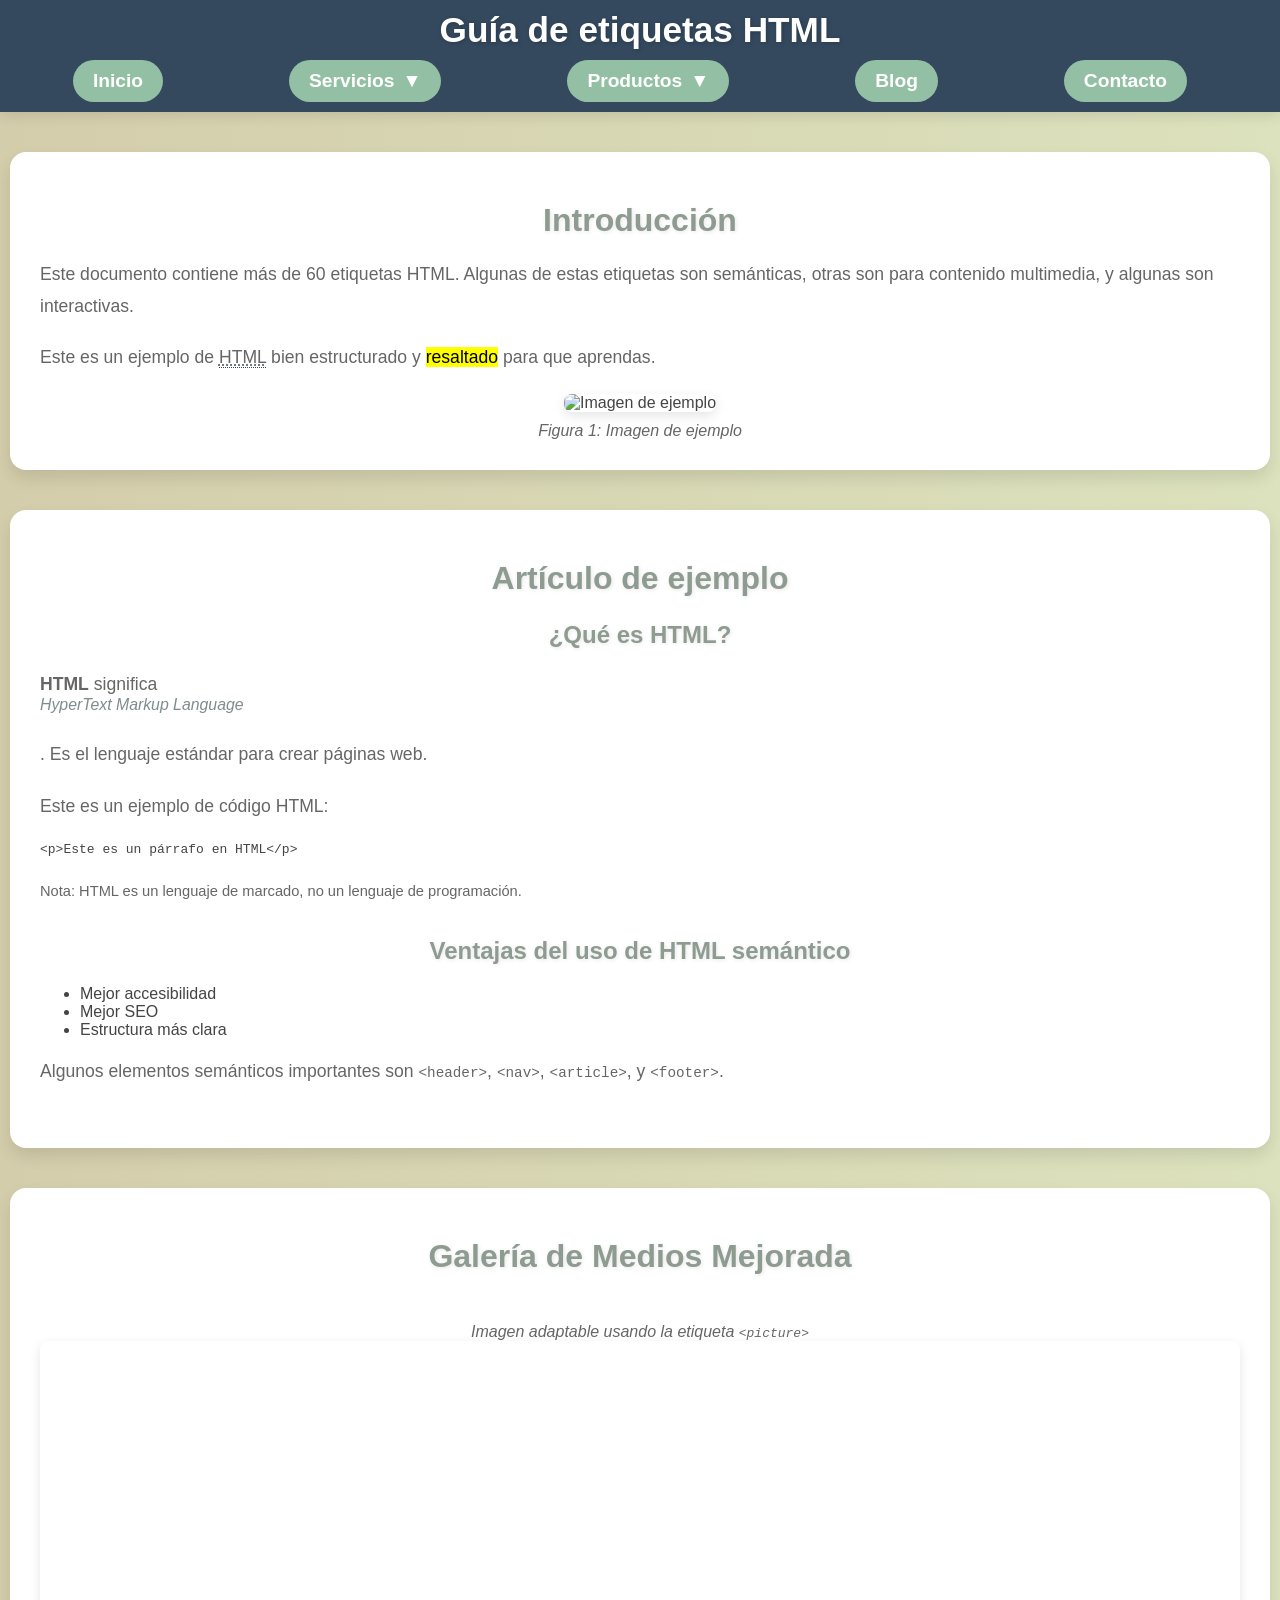
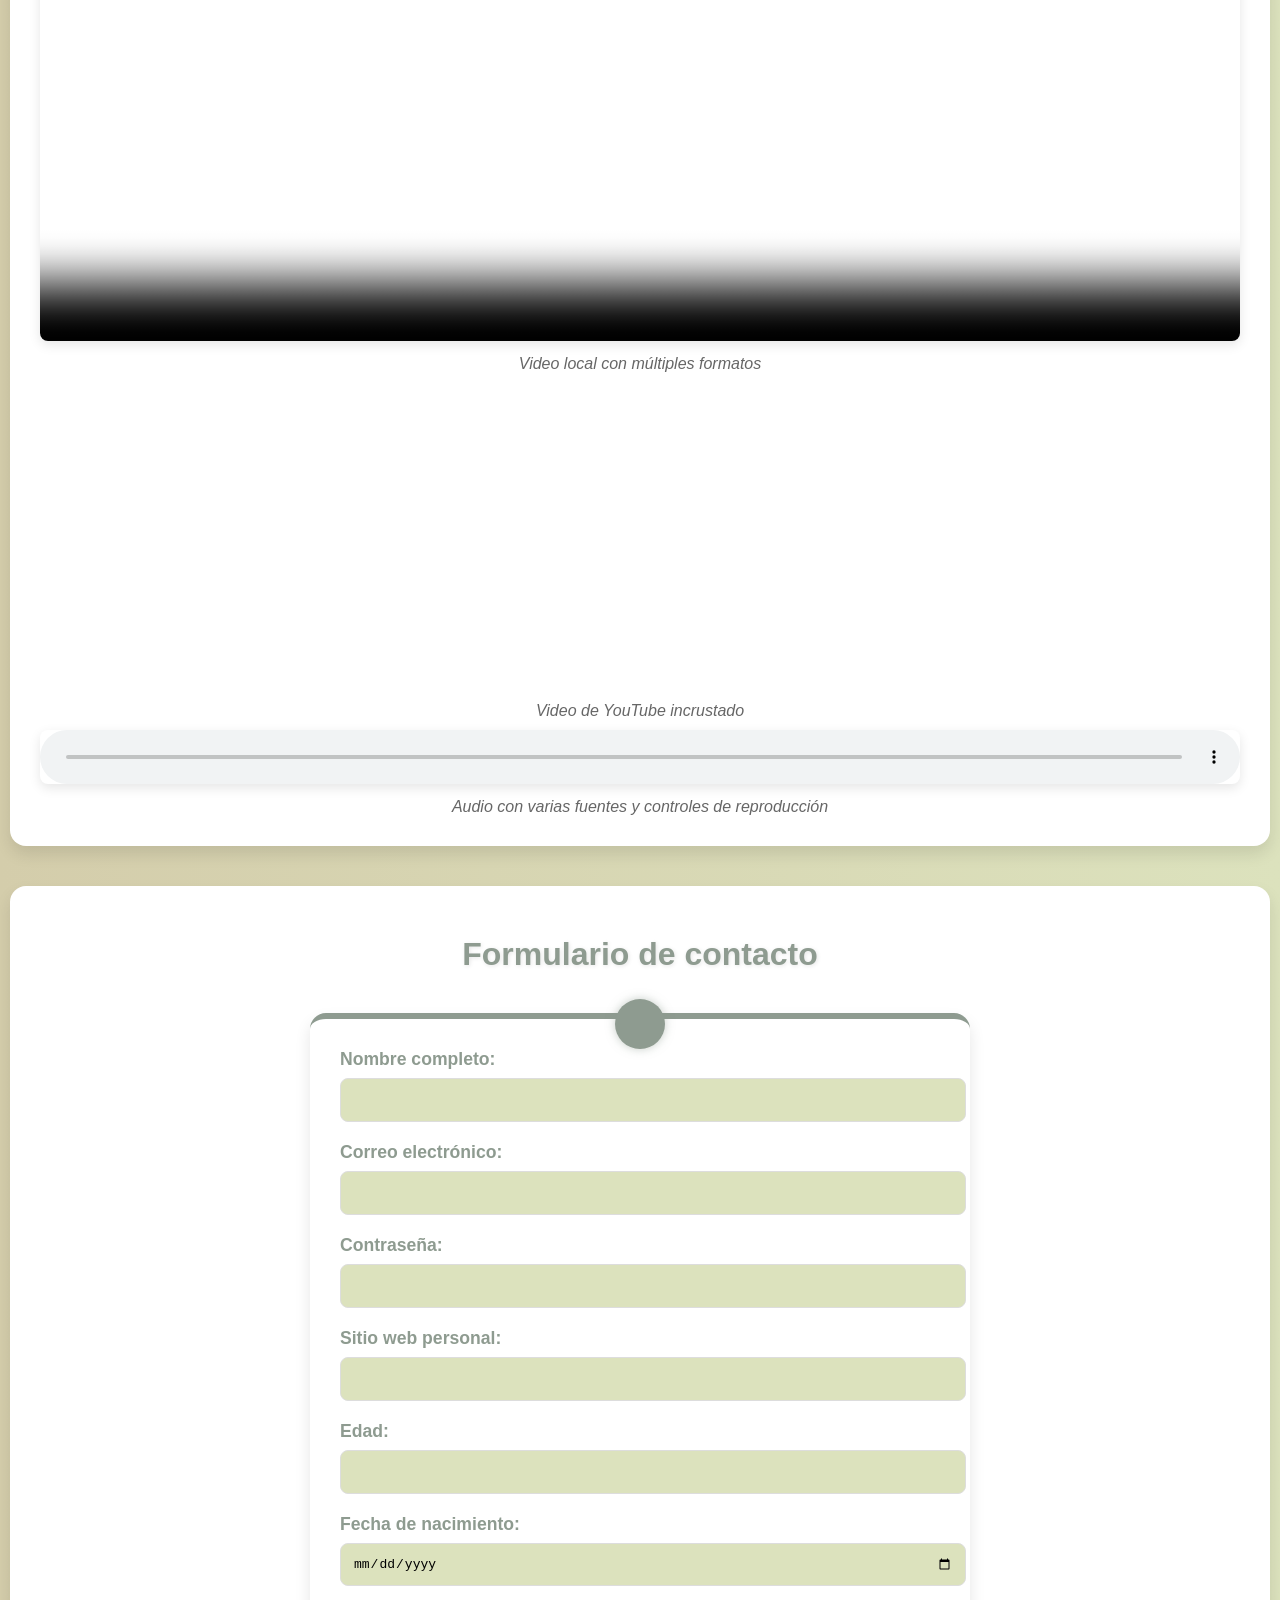
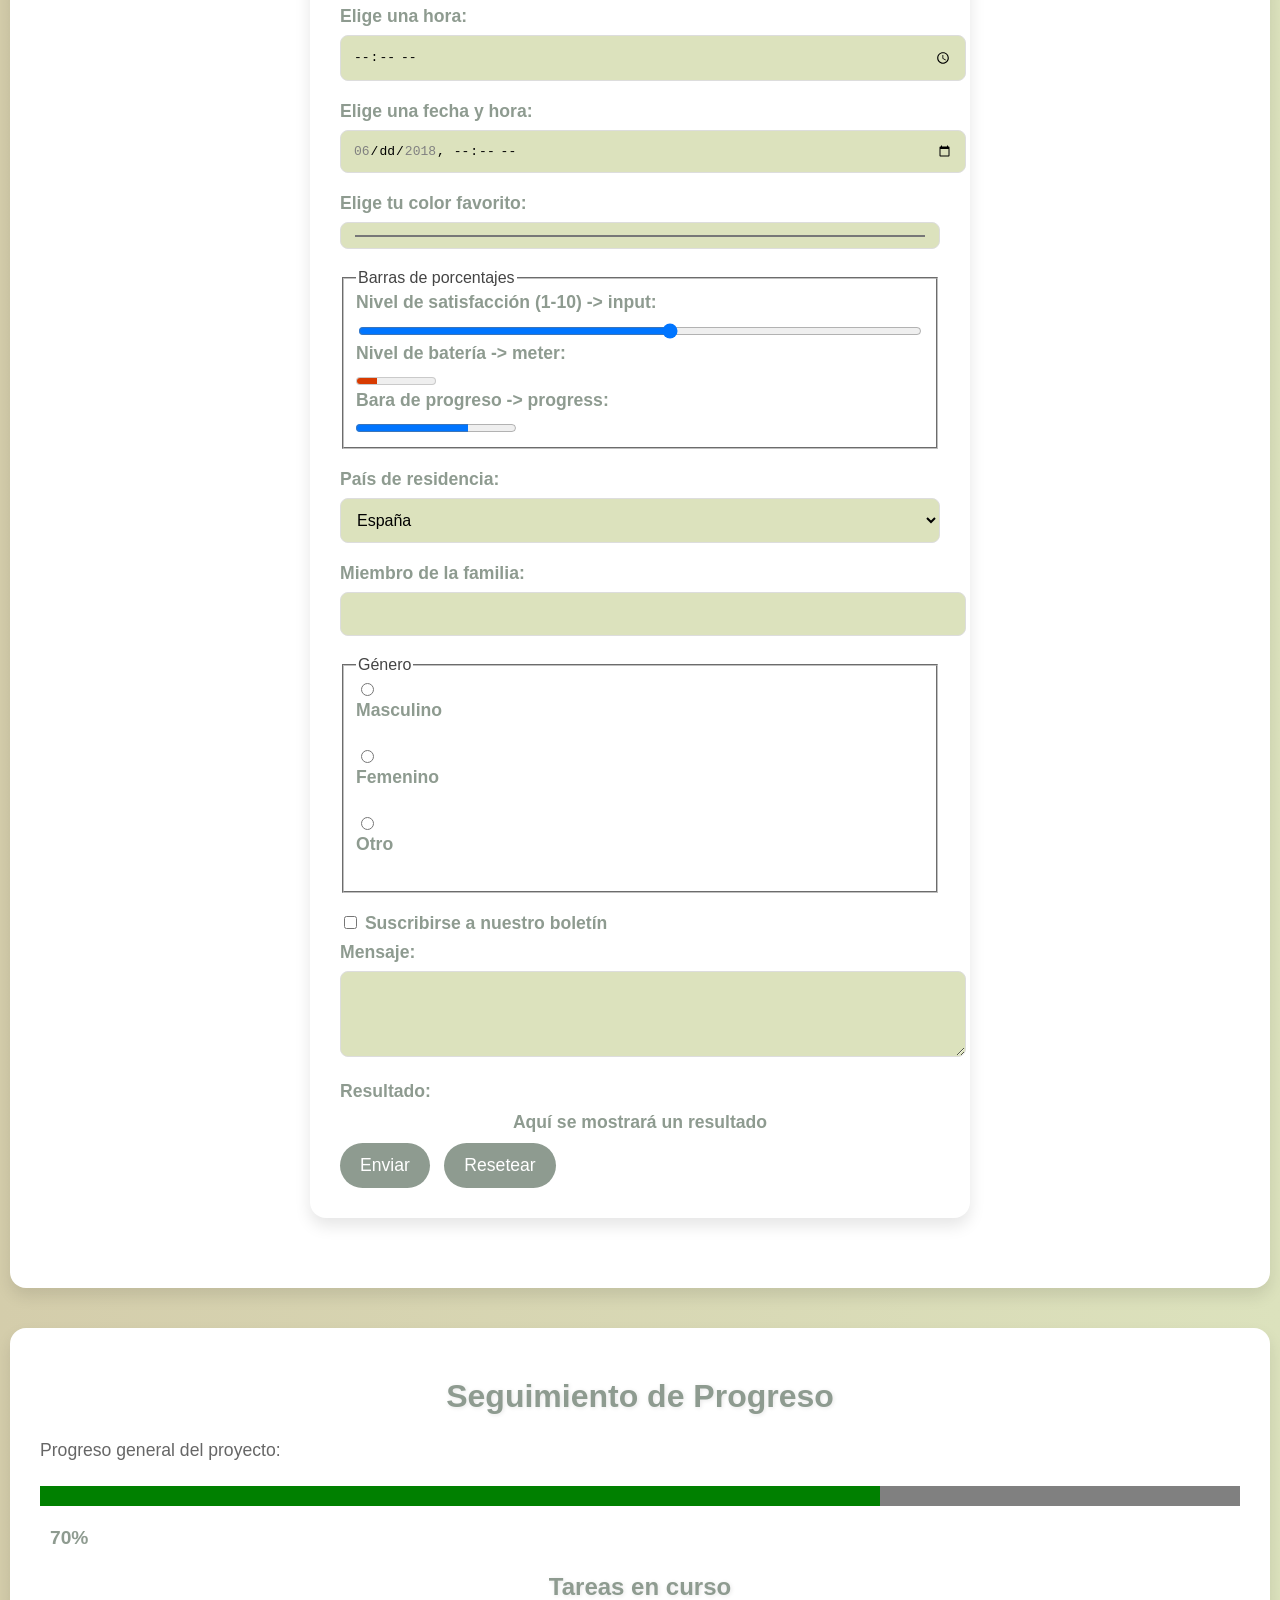
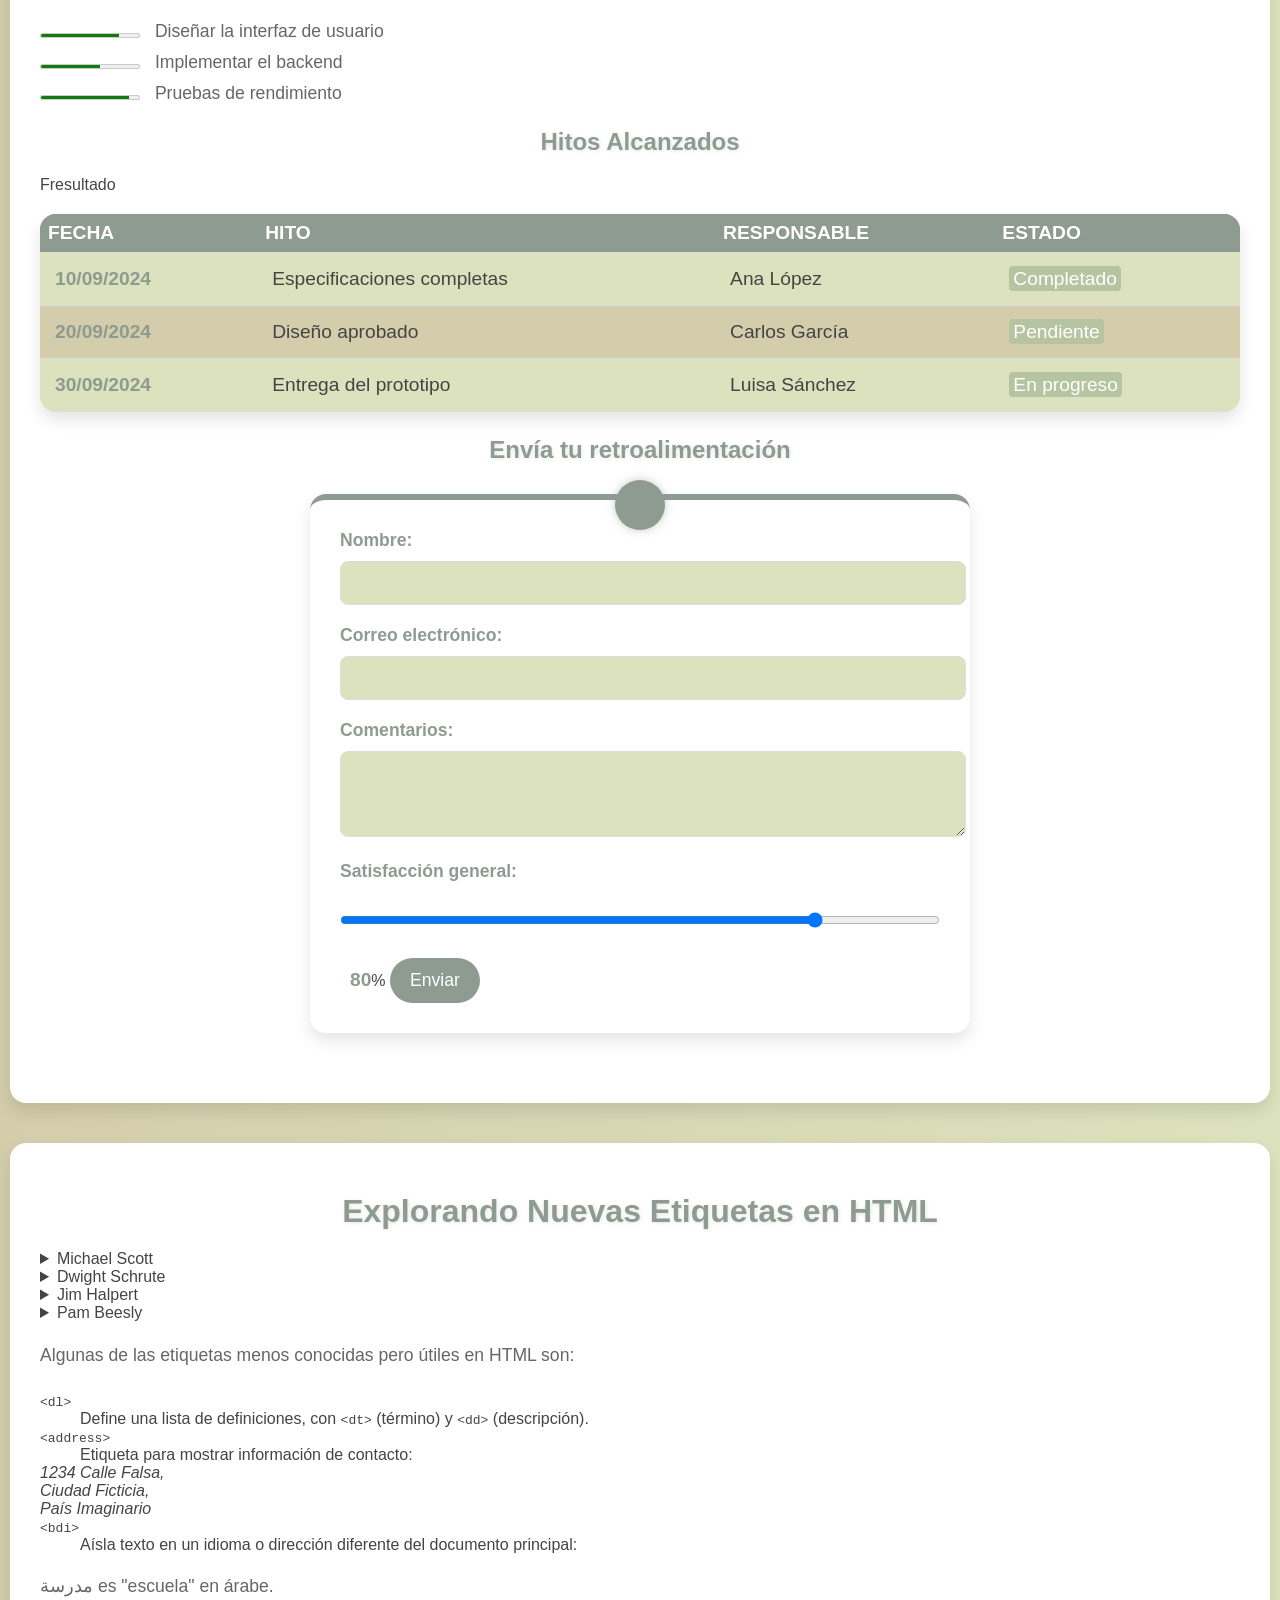
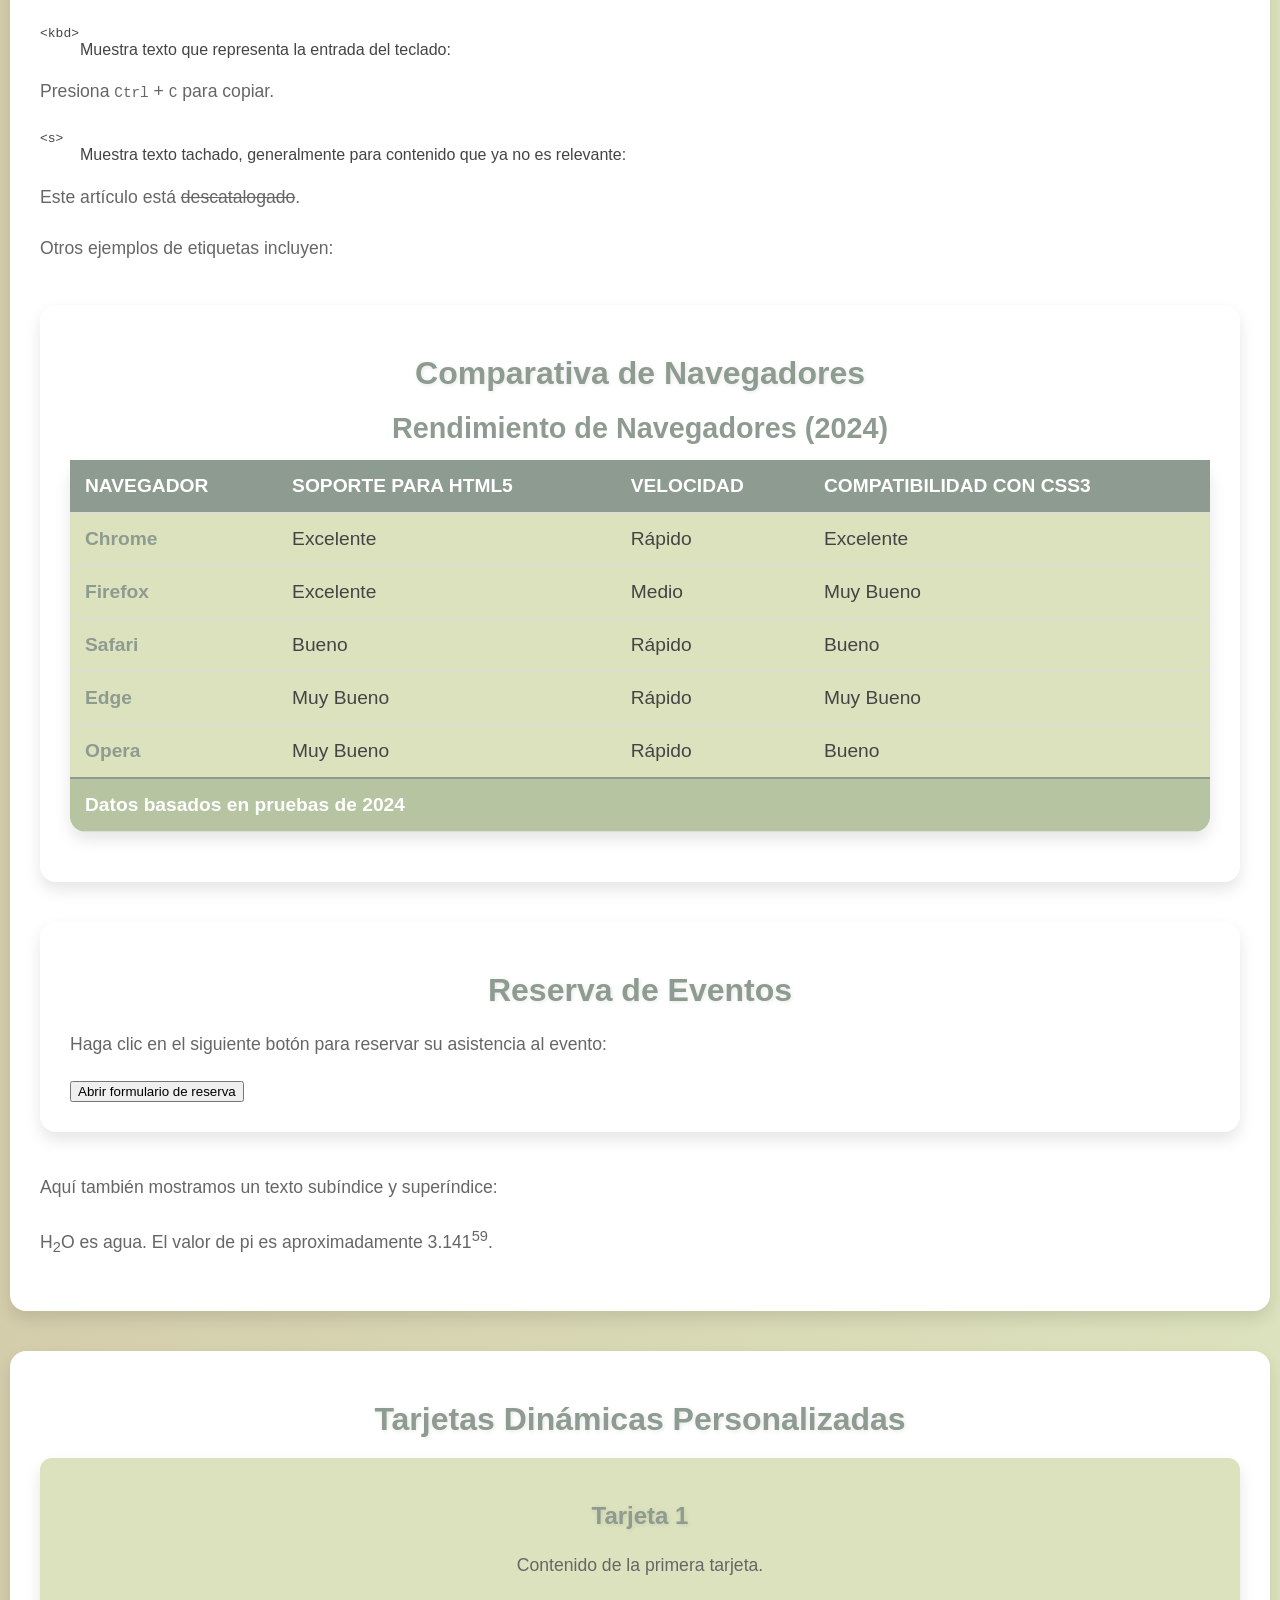
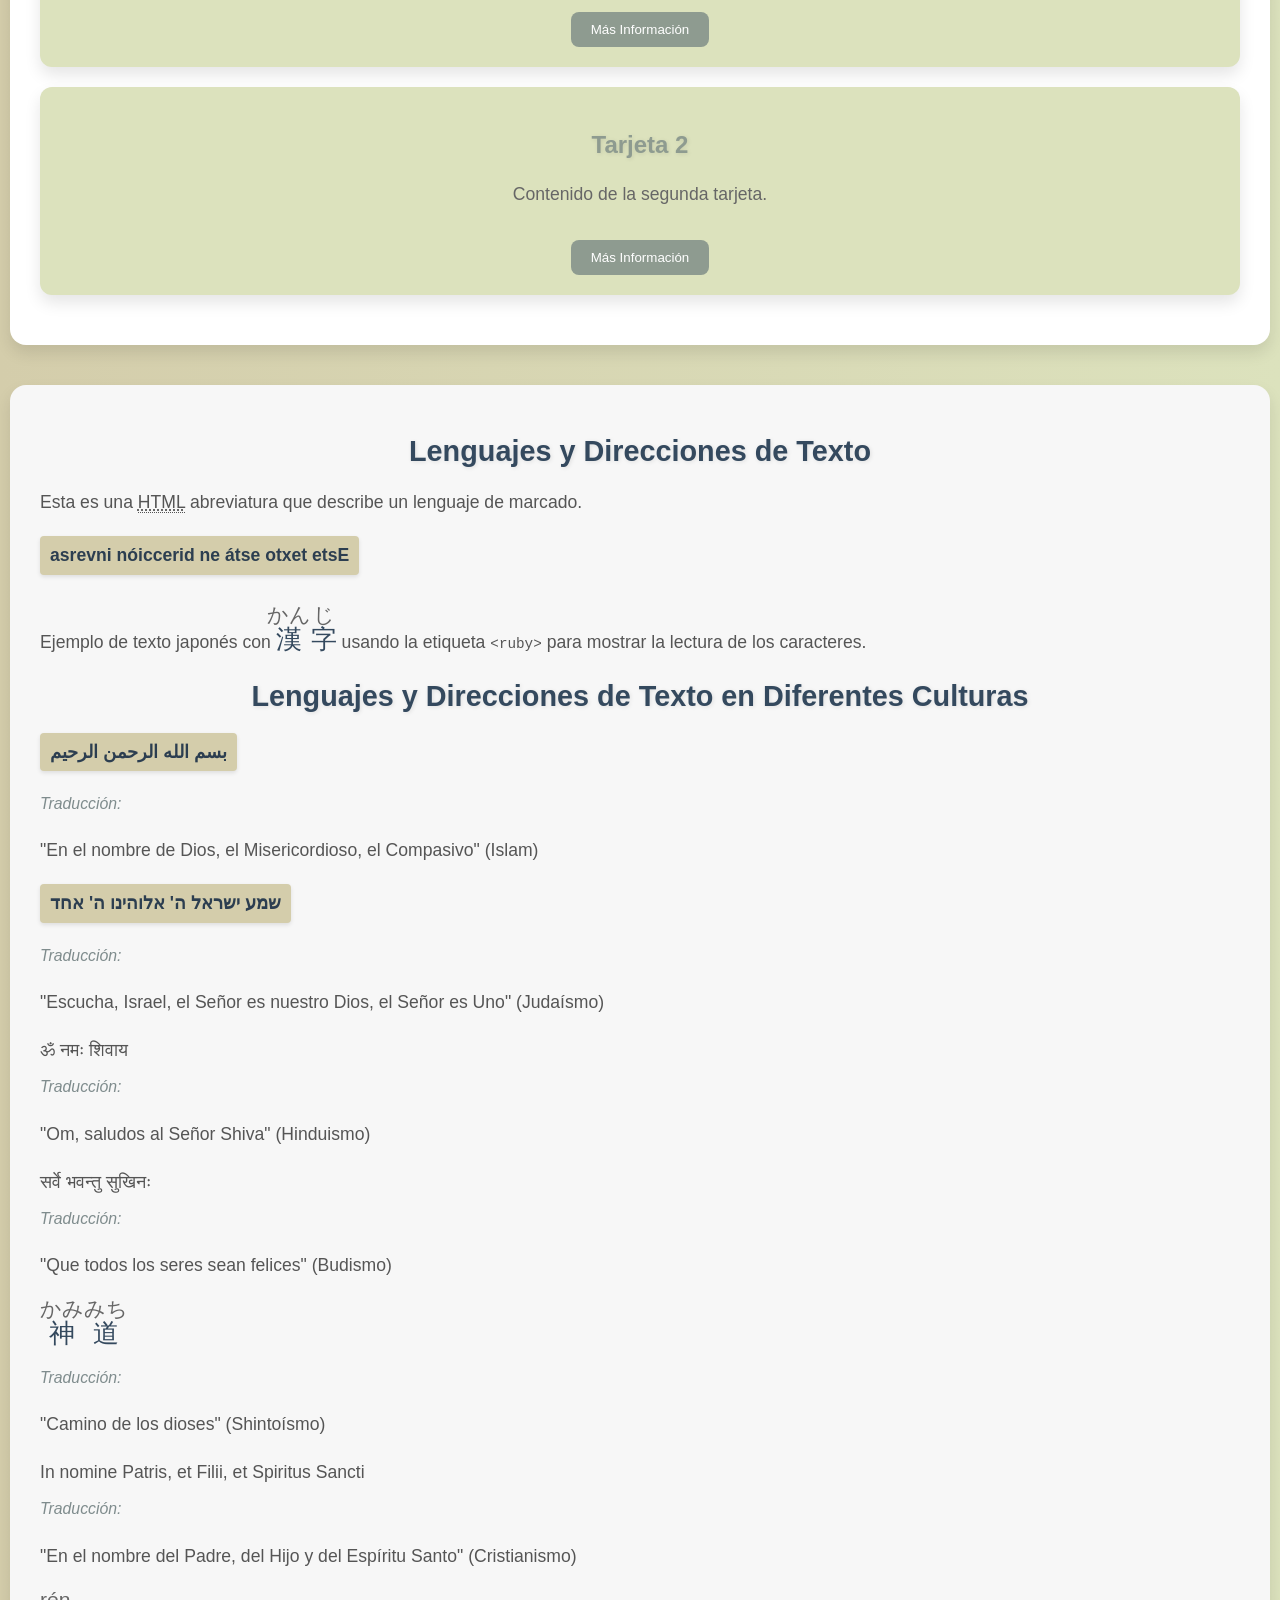
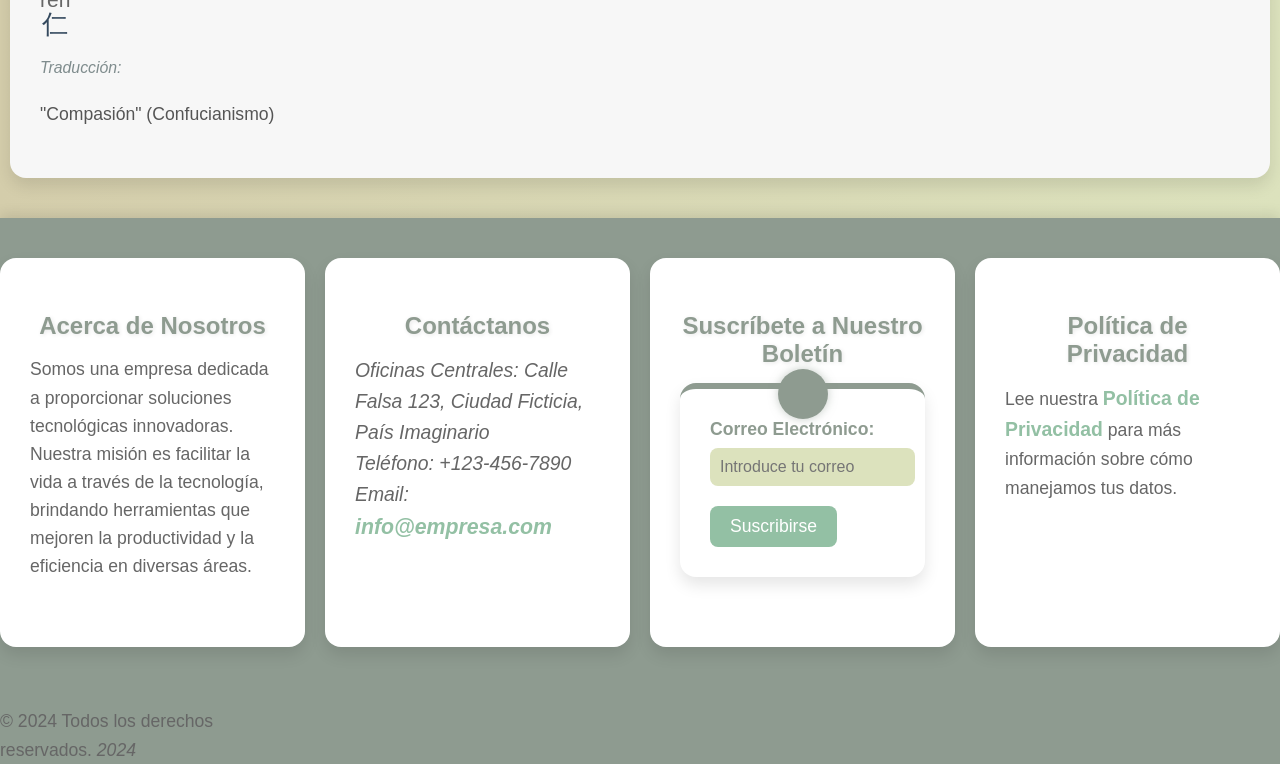
==== commit f4826501: "agregada tag barra de progreso y meter" ====
--- a/index.html
+++ b/index.html
@@ -54,7 +54,11 @@
                 estructurado y <mark>resaltado</mark> para que aprendas.
             </p>
             <figure>
-                <img src="https://kinsta.com/wp-content/uploads/2021/03/HTML-5-Badge-Logo.png" alt="Imagen de ejemplo" width="200" />
+                <img
+                    src="https://kinsta.com/wp-content/uploads/2021/03/HTML-5-Badge-Logo.png"
+                    alt="Imagen de ejemplo"
+                    width="200"
+                />
                 <figcaption>Figura 1: Imagen de ejemplo</figcaption>
             </figure>
         </section>
@@ -202,14 +206,27 @@
                 <label for="color">Elige tu color favorito:</label>
                 <input type="color" id="color" name="color" />
 
-                <label for="range">Nivel de satisfacción (1-10):</label>
-                <input
-                    type="range"
-                    id="range"
-                    name="satisfaction"
-                    min="1"
-                    max="10"
-                />
+                <fieldset>
+                    <legend>Barras de porcentajes</legend>
+                    <label for="range"
+                        >Nivel de satisfacción (1-10) -> input:
+                    </label>
+                    <input
+                        type="range"
+                        id="range"
+                        name="satisfaction"
+                        min="1"
+                        max="10"
+                    />
+
+                    <label for="battery">
+                        Nivel de batería -> meter:
+                    </label>
+                    <meter id="battery" value="25" min="0" max="100" low="30" high="80" optimum="100"></meter>
+
+                    <label for="progress">Bara de progreso -> progress:</label>
+                    <progress id="progress" value="70" max="100"></progress>
+                </fieldset>
 
                 <!-- Select con opciones -->
                 <label for="country">País de residencia:</label>
@@ -307,7 +324,8 @@
             <h3>Hitos Alcanzados</h3>
             <table>
                 <thead>
-                    <tr>Fresultado
+                    <tr>
+                        Fresultado
                         <th>Fecha</th>
                         <th>Hito</th>
                         <th>Responsable</th>
@@ -553,7 +571,7 @@
                 </p>
                 <button id="openDialog">Abrir formulario de reserva</button>
 
-                <dialog id="eventDialog" >
+                <dialog id="eventDialog">
                     <form method="dialog">
                         <h3>Formulario de reserva</h3>
                         <label for="name">Nombre:</label>
@@ -577,18 +595,17 @@
             <style>
                 #eventDialog::backdrop {
                     background: #000;
-                    opacity: .5;
+                    opacity: 0.5;
                 }
             </style>
 
             <script>
-                const dialog  = document.querySelector('#eventDialog');
-                const openDialog = document.querySelector('#openDialog');
-                openDialog.addEventListener('click', () => {
-                    console.log('modal abierto');
+                const dialog = document.querySelector("#eventDialog");
+                const openDialog = document.querySelector("#openDialog");
+                openDialog.addEventListener("click", () => {
+                    console.log("modal abierto");
                     dialog.showModal();
-                })
-
+                });
             </script>
 
             <p>Aquí también mostramos un texto subíndice y superíndice:</p>
--- a/ejemplo_html.css
+++ b/ejemplo_html.css
@@ -196,6 +196,9 @@
     font-weight: bold;
     margin-bottom: 8px
   }
+  fieldset {
+    margin-bottom: 20px;
+  }
   
   input[type="text"],
   input[type="email"],
@@ -206,7 +209,6 @@
   input[type="time"],
   input[type='datetime-local'],
   input[type="color"],
-  input[type="range"],
   input[list='frameworks'],
   select,
   textarea {
@@ -218,6 +220,10 @@
     padding: 12px;
     transition: all 0.3s ease;
     width: 100%
+  }
+
+  input[type="range"] {
+    width: -webkit-fill-available;
   }
   
   input[type="text"]:focus,
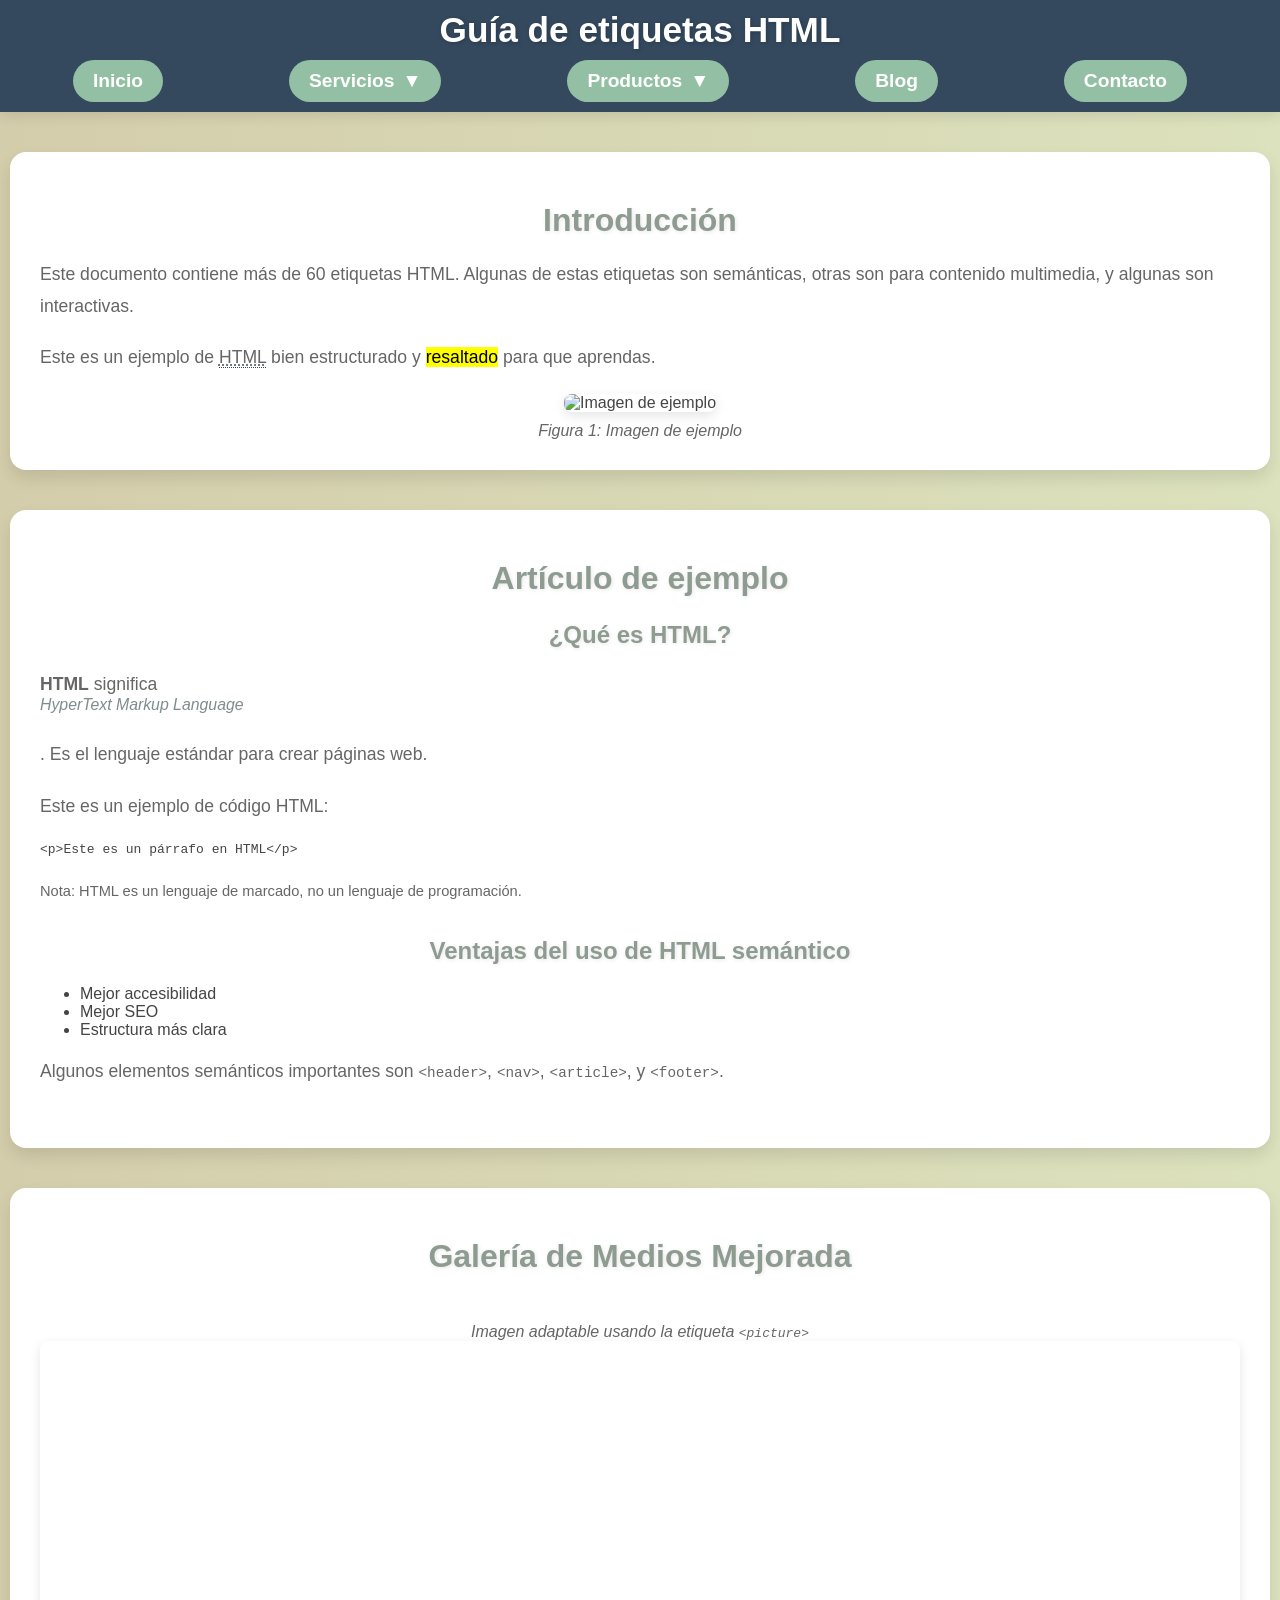
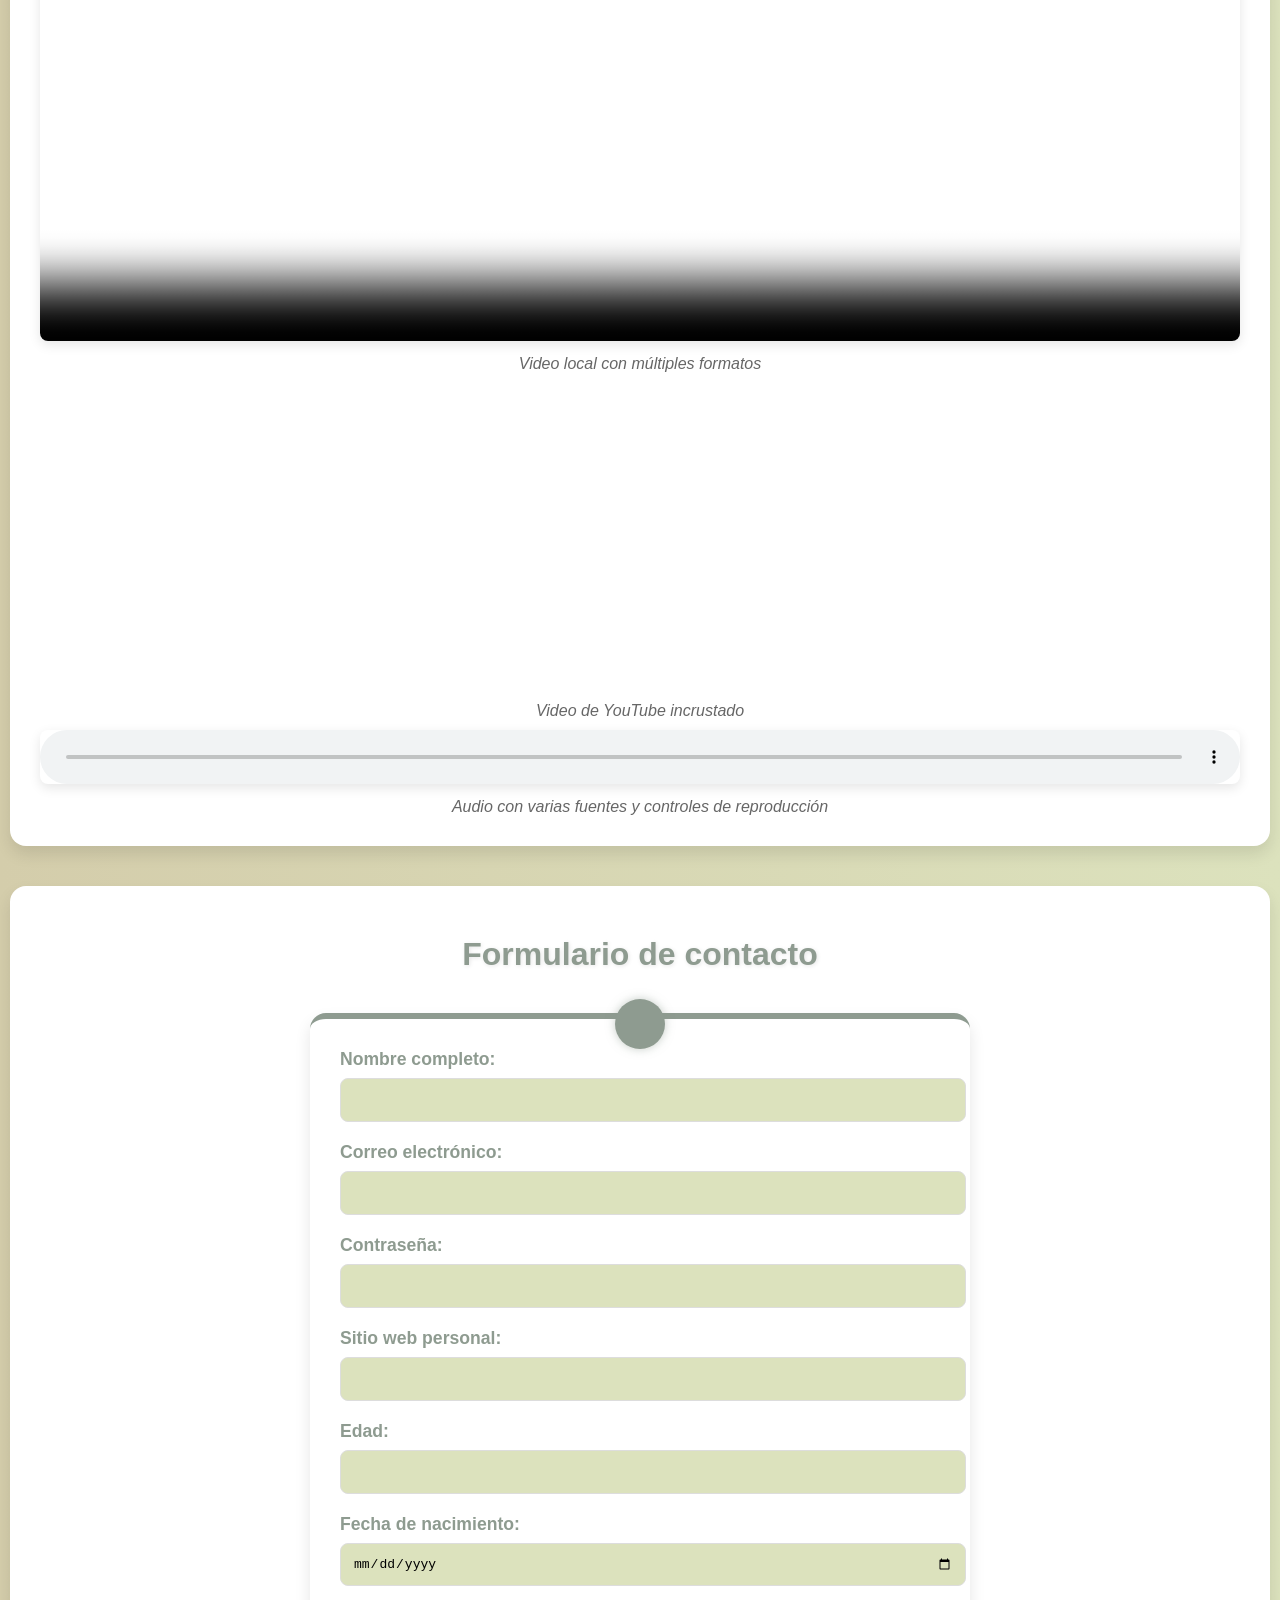
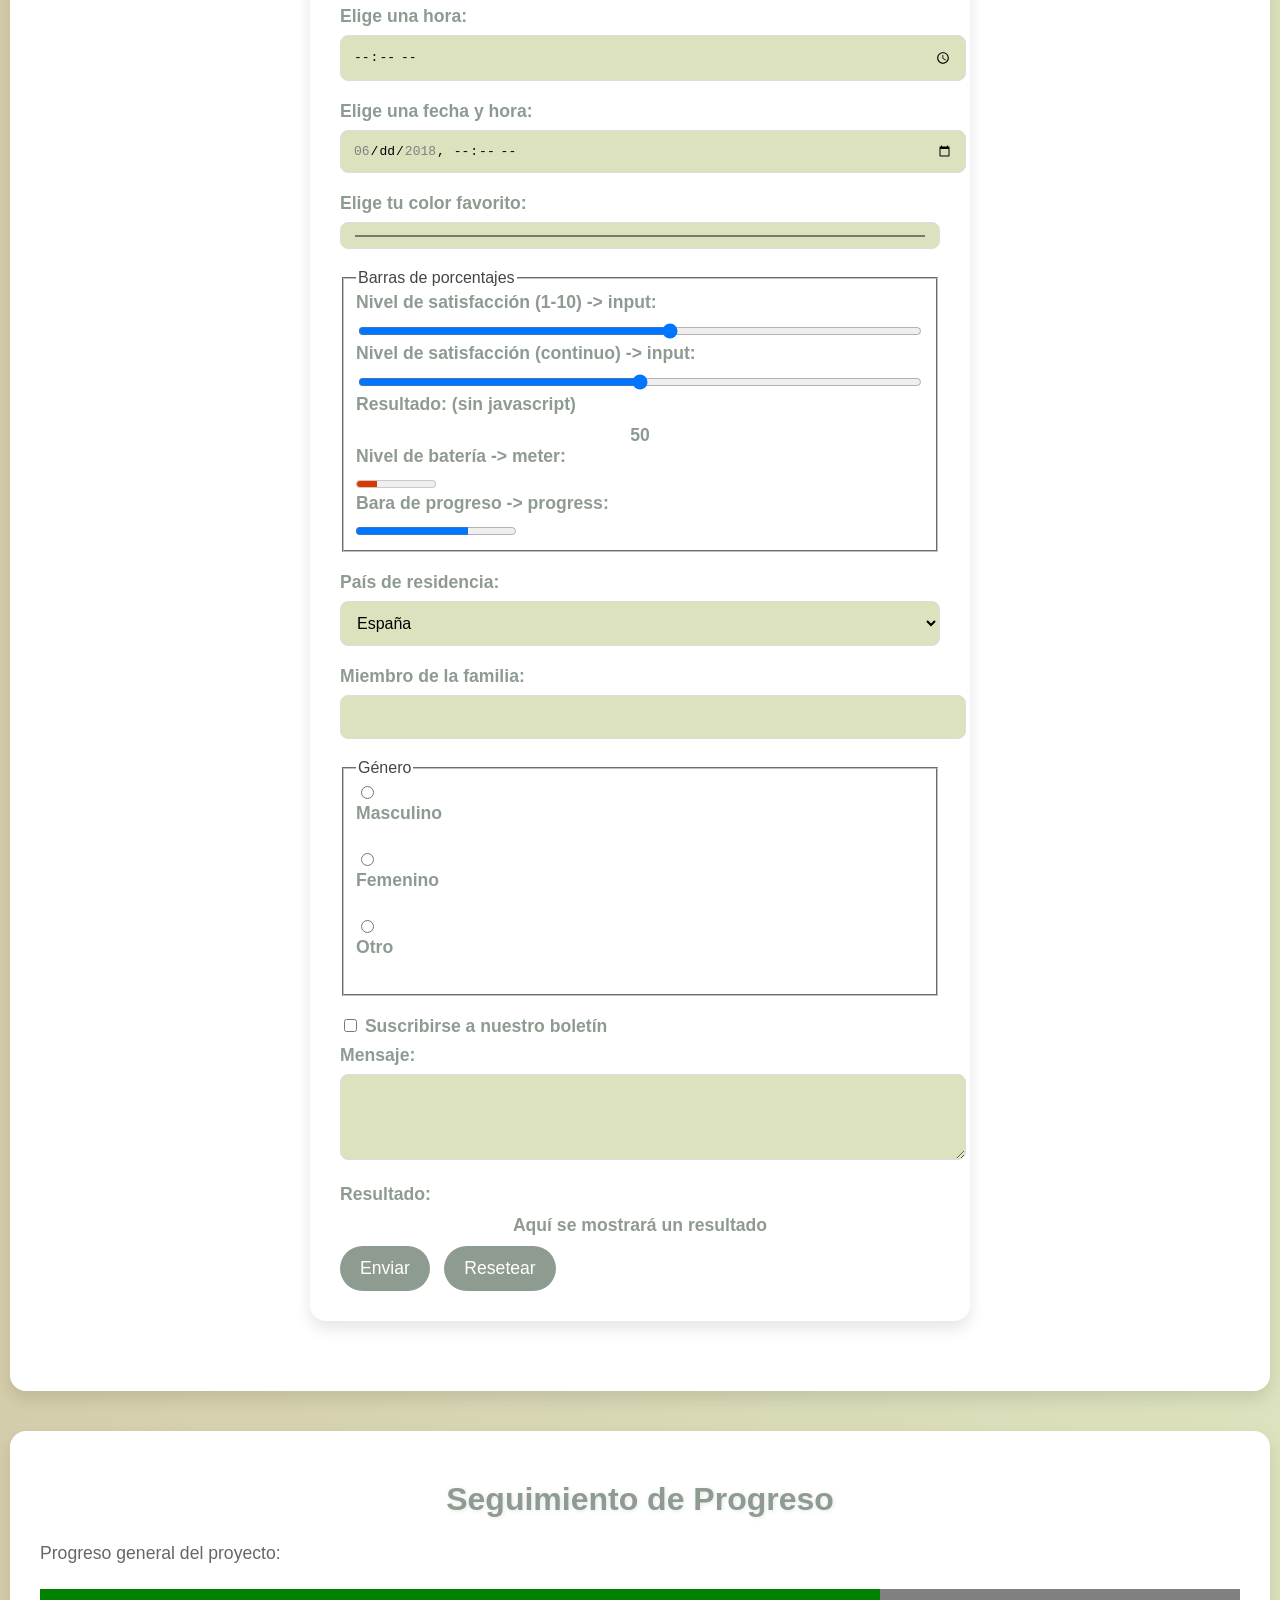
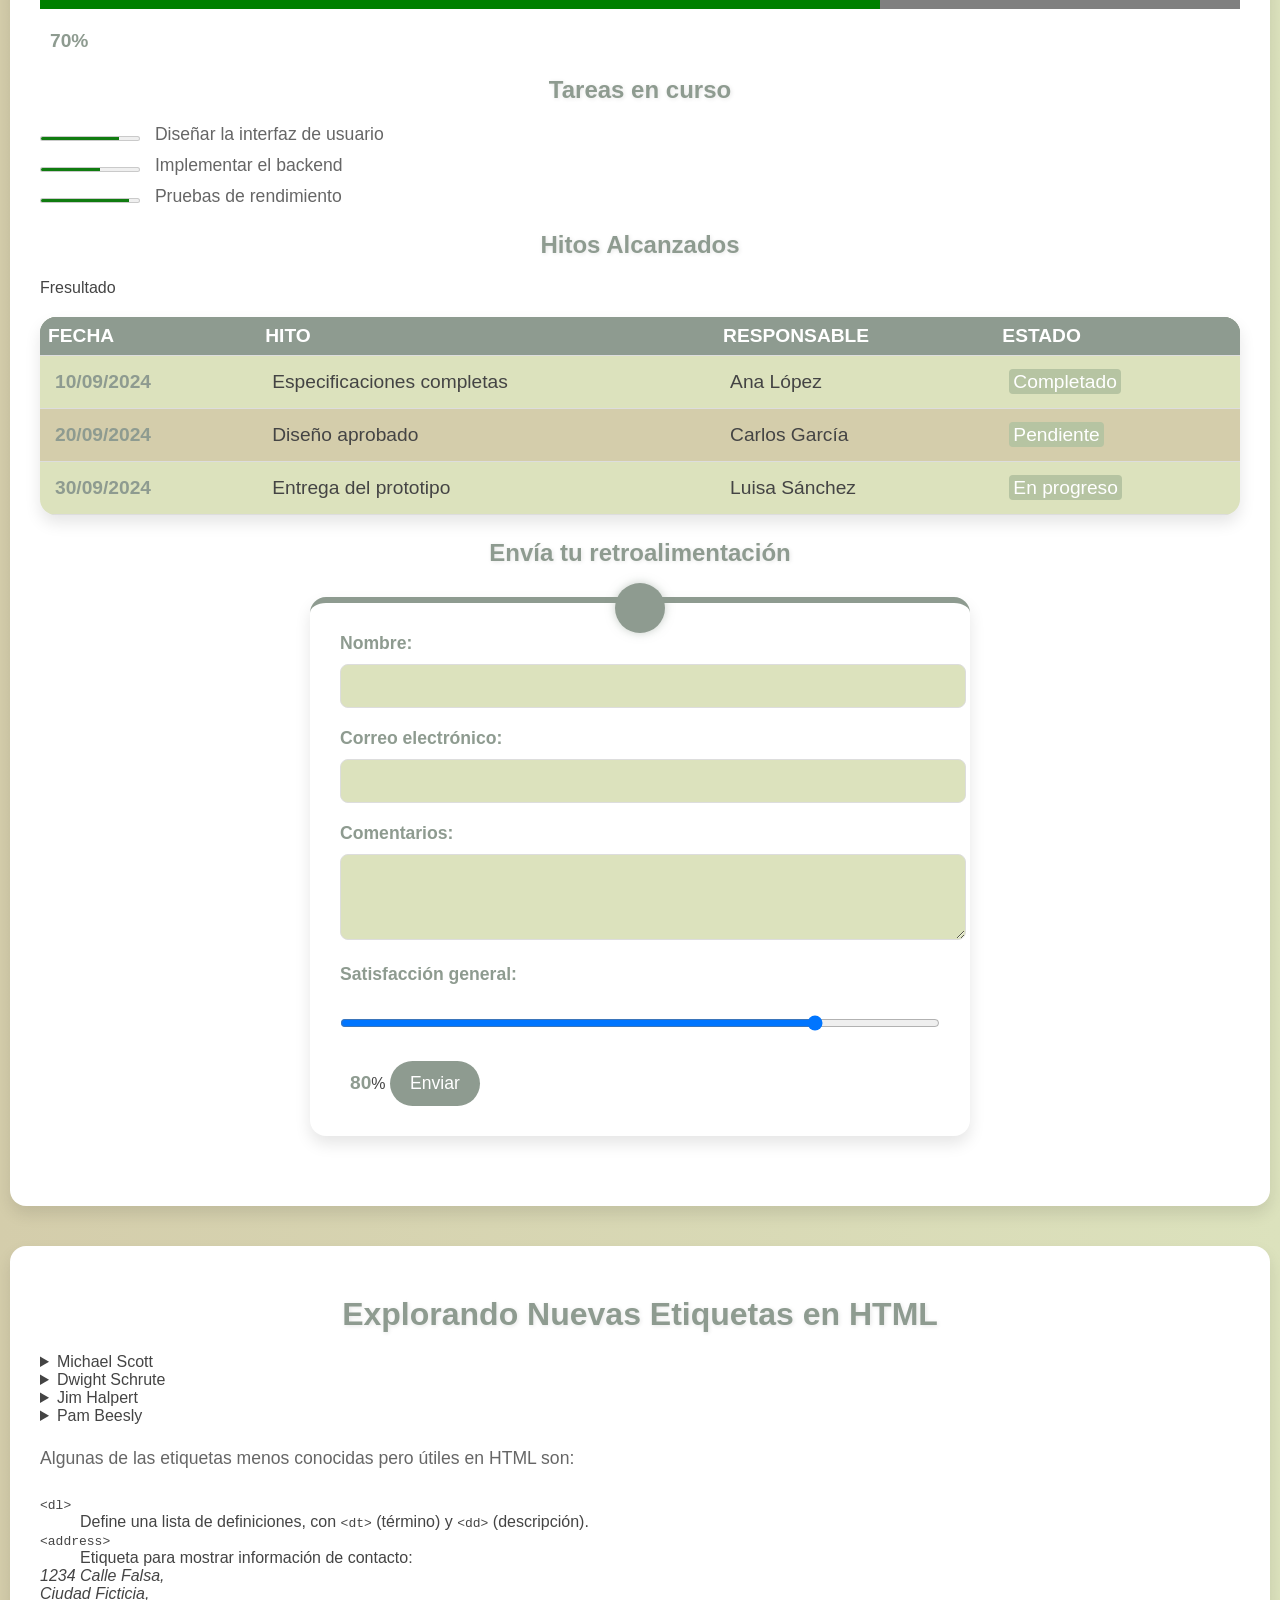
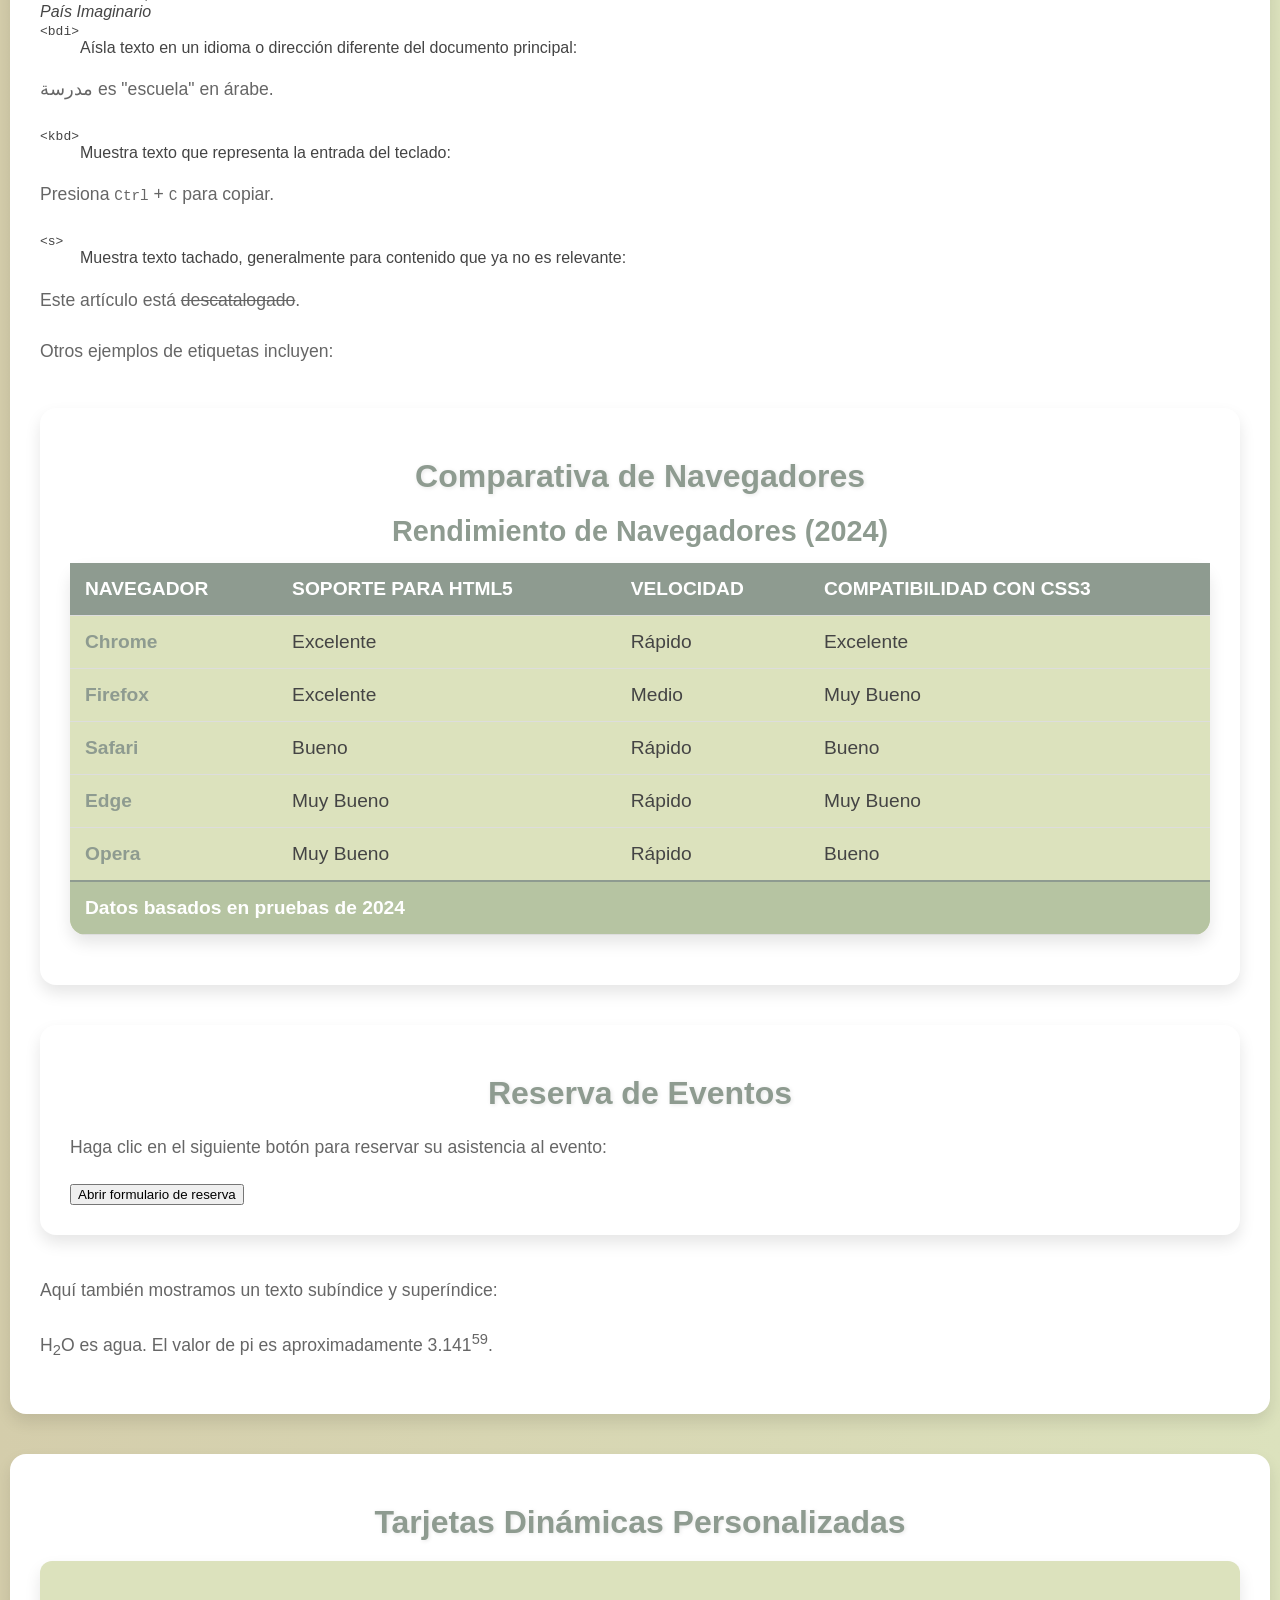
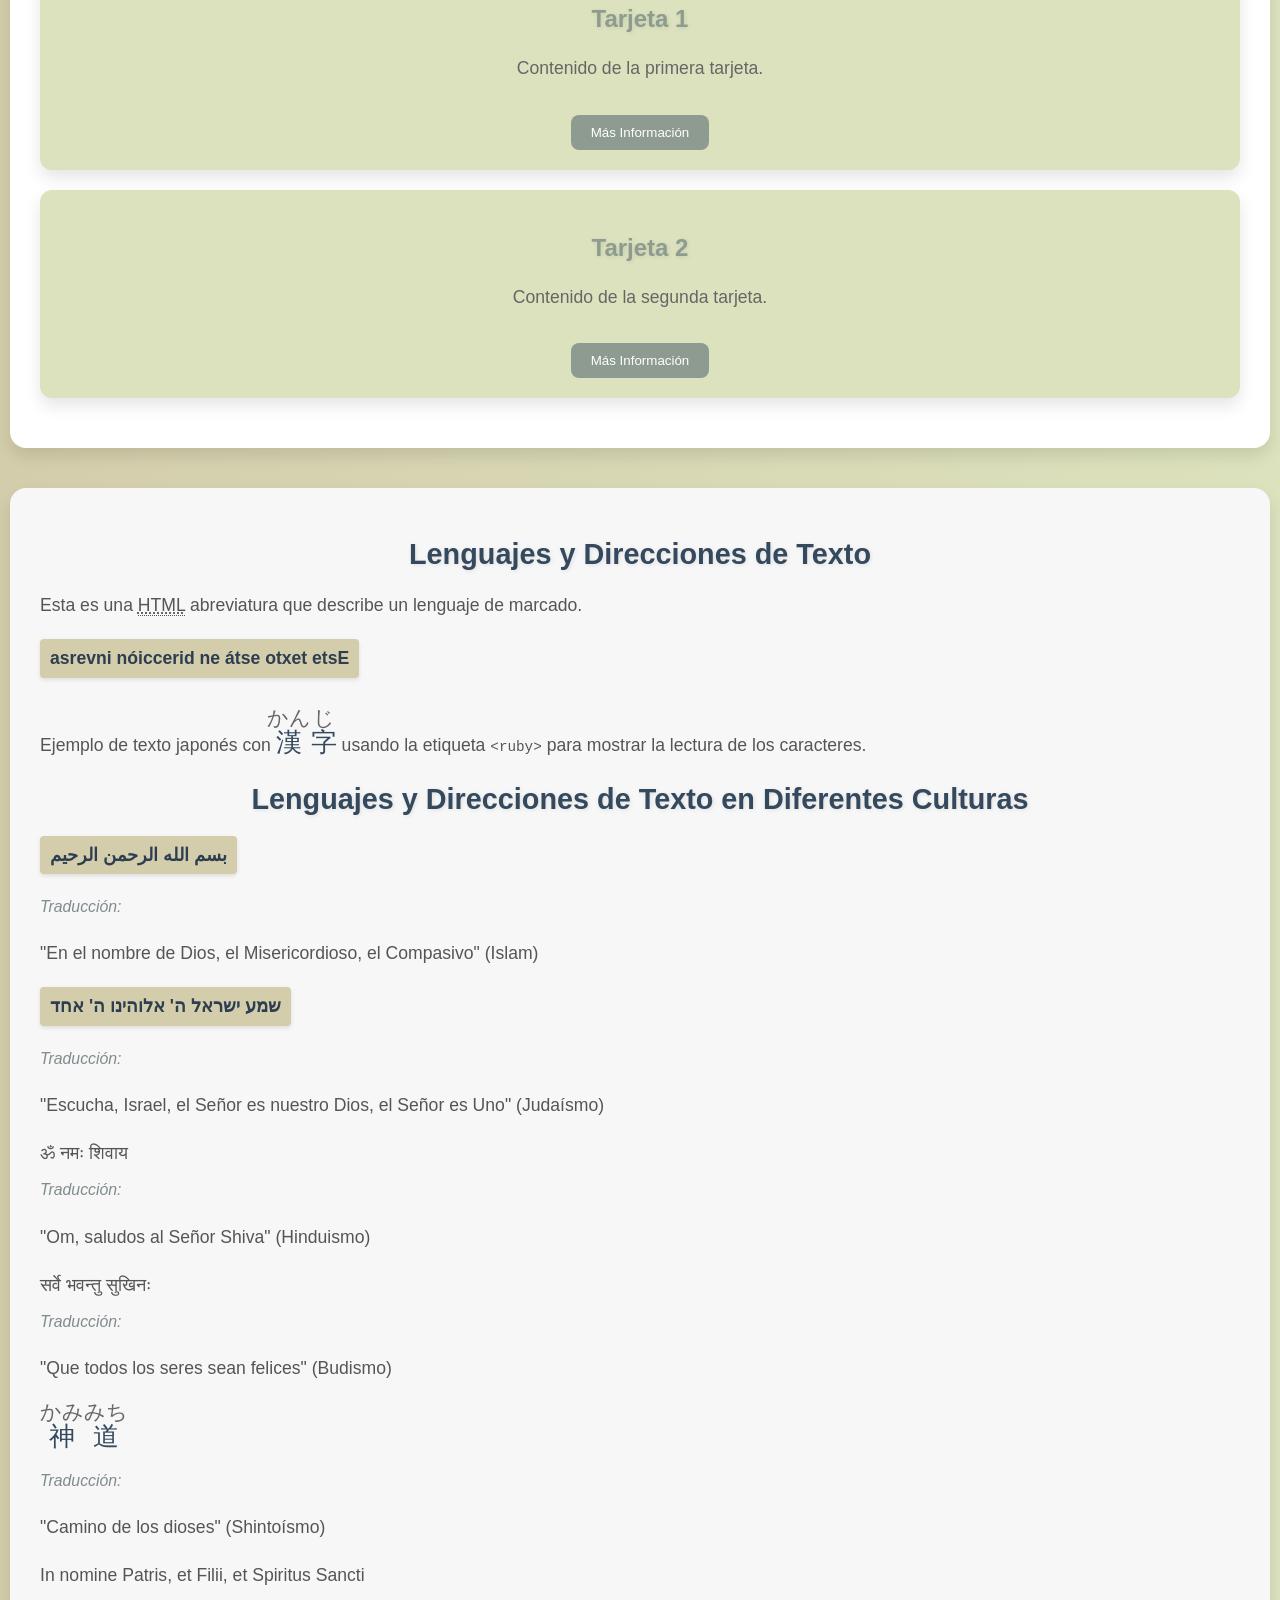
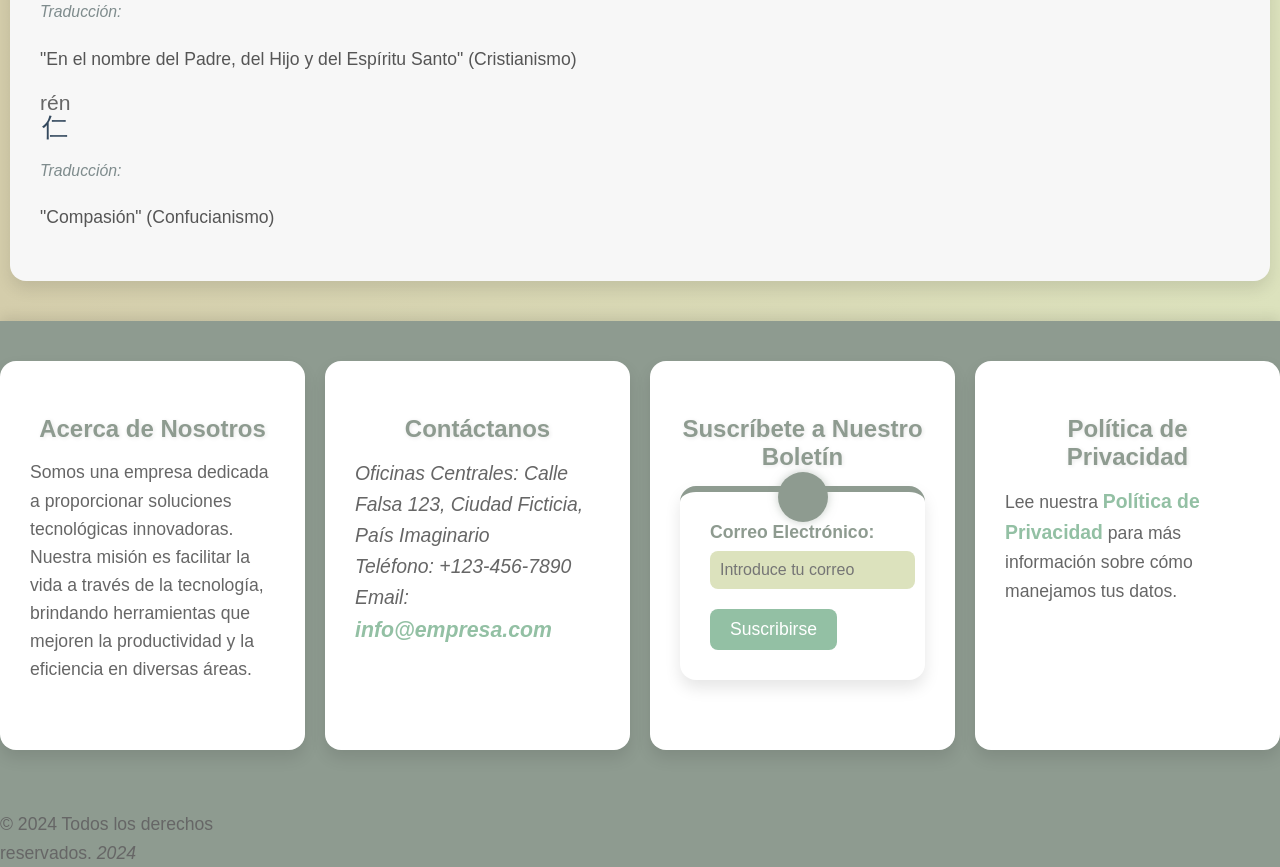
==== commit 44a4d35c: "nuevas funcionalidades en form" ====
--- a/index.html
+++ b/index.html
@@ -171,7 +171,13 @@
 
         <section>
             <h2>Formulario de contacto</h2>
-            <form action="/submit" method="POST">
+            <form
+                action="/submit"
+                method="POST"
+                oninput="
+            resultado.value = parseInt(continuo.value);
+            medidor.value = resultado.value"
+            >
                 <!-- Etiqueta <label> para cada input -->
                 <label for="name">Nombre completo:</label>
                 <input type="text" id="name" name="name" required />
@@ -219,10 +225,30 @@
                         max="10"
                     />
 
-                    <label for="battery">
-                        Nivel de batería -> meter:
+                    <!-- este input funciona con el atributo oninput de la etiqueta form -->
+                    <label for="range"
+                        >Nivel de satisfacción (continuo) -> input:
                     </label>
-                    <meter id="battery" value="25" min="0" max="100" low="30" high="80" optimum="100"></meter>
+                    <input
+                        type="range"
+                        id="continuo"
+                        name="satisfaction"
+                        min="0"
+                        max="100"
+                    />
+                    <label for="resultado">Resultado: (sin javascript)</label>
+                    <output id="resultado" name="resultado">50</output>
+
+                    <label for="battery"> Nivel de batería -> meter: </label>
+                    <meter
+                        id="battery"
+                        value="25"
+                        min="0"
+                        max="100"
+                        low="30"
+                        high="80"
+                        optimum="100"
+                    ></meter>
 
                     <label for="progress">Bara de progreso -> progress:</label>
                     <progress id="progress" value="70" max="100"></progress>
@@ -231,10 +257,27 @@
                 <!-- Select con opciones -->
                 <label for="country">País de residencia:</label>
                 <select id="country" name="country">
-                    <option value="es">España</option>
-                    <option value="cl">Chile</option>
-                    <option value="us">Estados Unidos</option>
-                    <option value="mx">México</option>
+                    <optgroup label="Europa">
+                        <option value="es">España</option>
+                        <option value="fr">Francia</option>
+                        <option value="de">Alemania</option>
+                        <option value="it">Italia</option>
+                    </optgroup>
+                    <optgroup label="Sudamérica">
+                        <option value="cl">Chile</option>
+                        <option value="ar">Argentina</option>
+                        <option value="br">Brasil</option>
+                    </optgroup>
+                    <optgroup label="Norteamérica">
+                        <option value="us">Estados Unidos</option>
+                        <option value="ca">Canadá</option>
+                        <option value="mx">México</option>
+                    </optgroup>
+                    <optgroup label="Asia">
+                        <option value="jp">Japón</option>
+                        <option value="kr">Corea del Sur</option>
+                        <option value="cn">China</option>
+                    </optgroup>
                 </select>
 
                 <label for="members">Miembro de la familia:</label>
